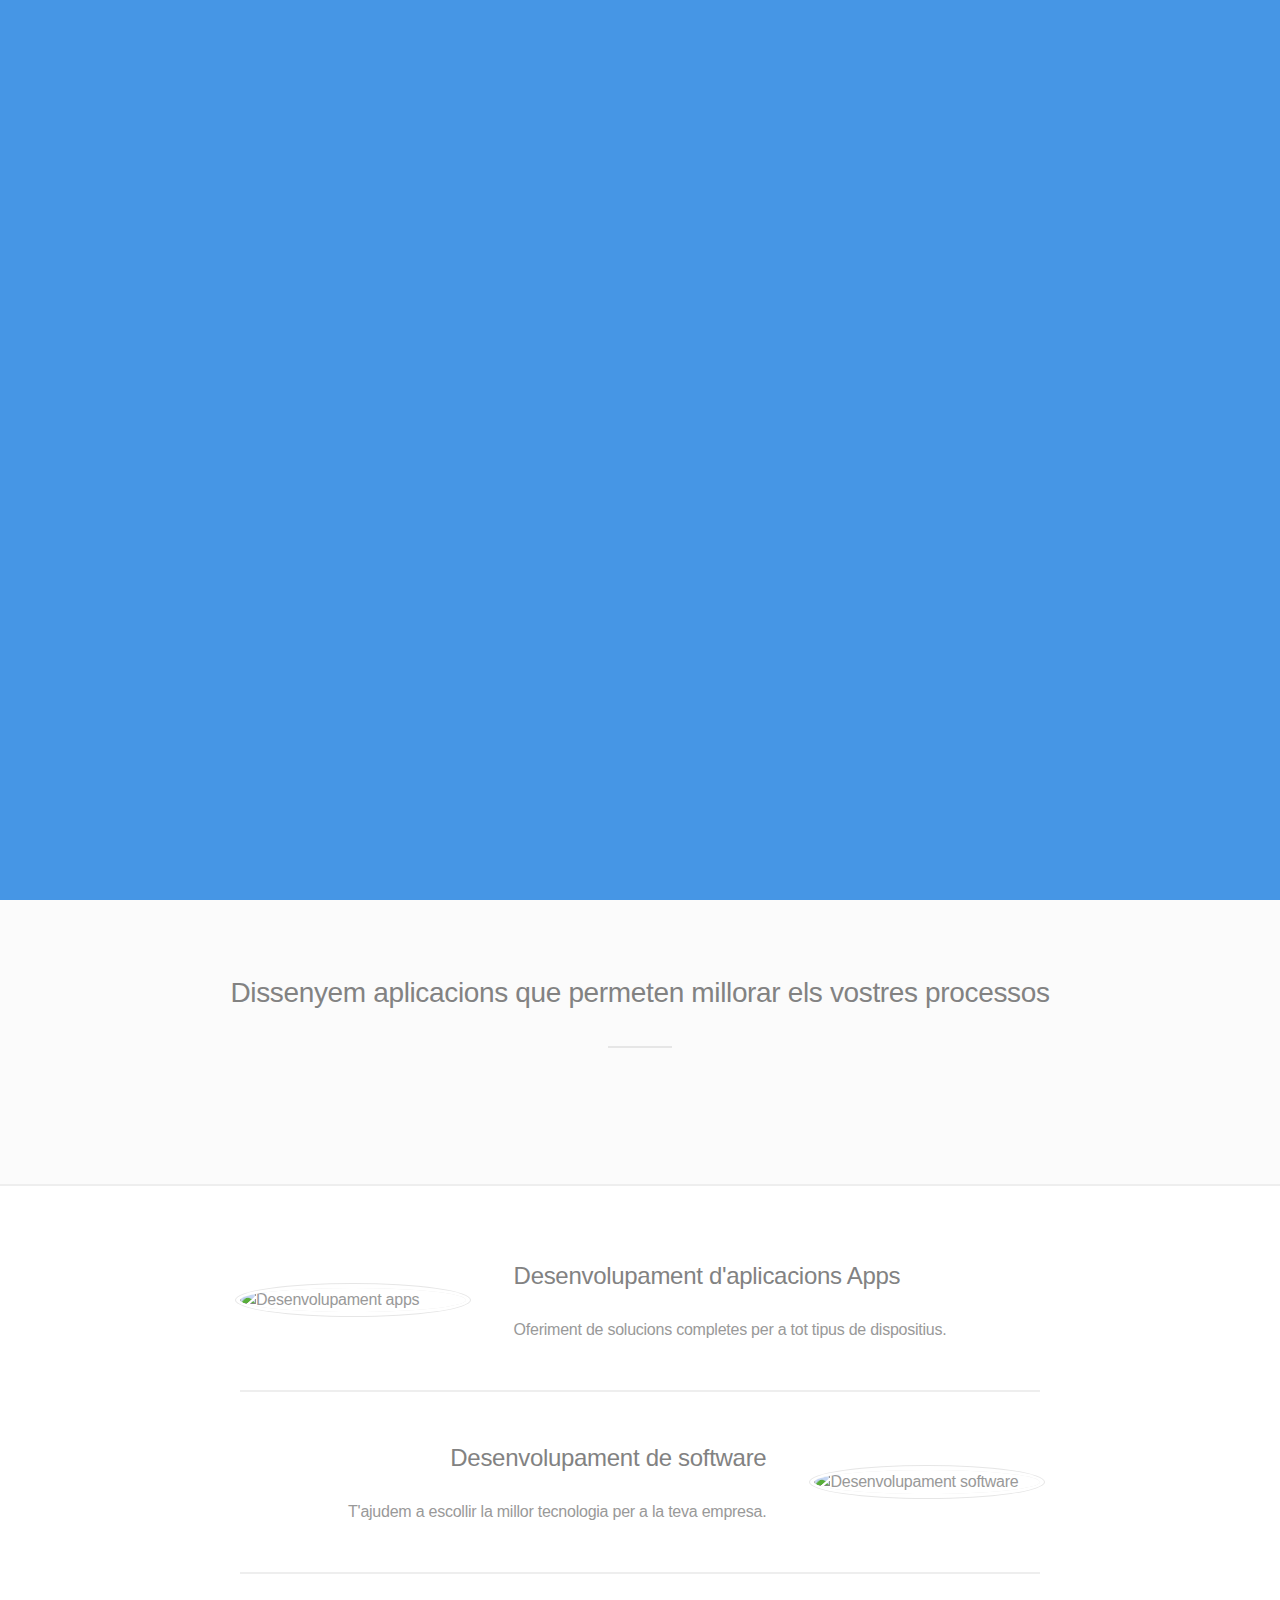
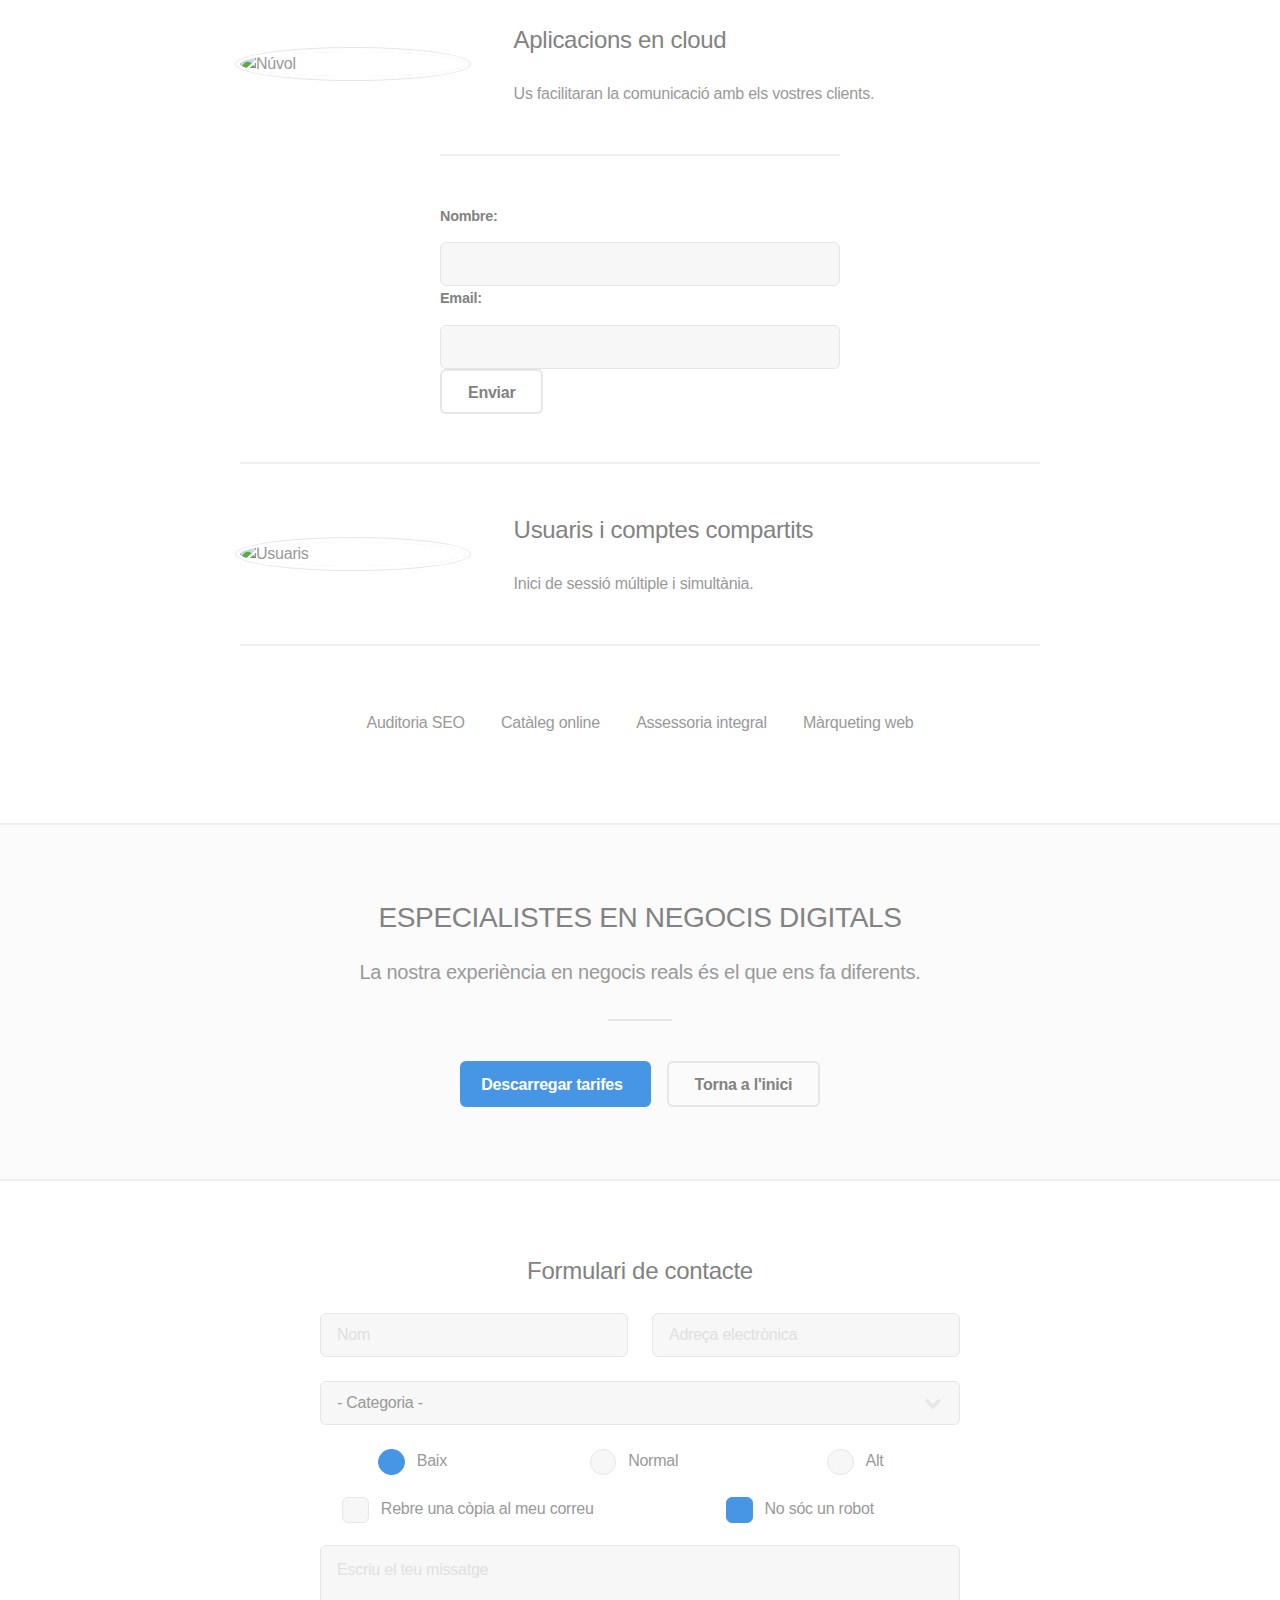
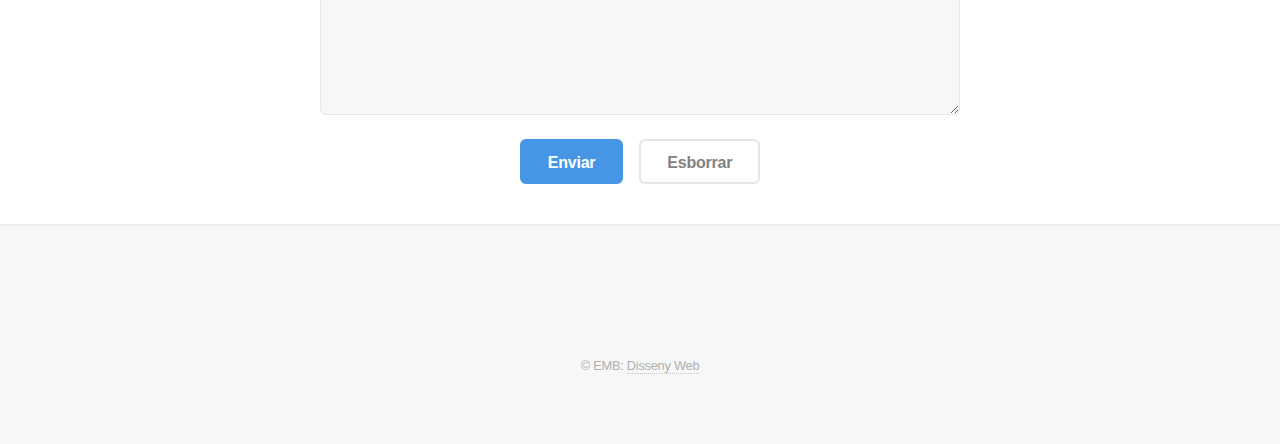
==== index.html @ e207c344 "w" ====
<!DOCTYPE html>
<!--
Fractal by HTML5 UP
html5up.net | @ajlkn
Free for personal and commercial use under the CCA 3.0 license (html5up.net/license)
-->
<html>

<head>
    <title>Fractal by HTML5 UP</title>
    <meta charset="utf-8" />
    <meta name="viewport" content="width=device-width, initial-scale=1, user-scalable=no" />
    <link rel="stylesheet" href="assets/css/main.css" />
    <noscript>
        <link rel="stylesheet" href="assets/css/noscript.css" />
    </noscript>
    <script src="../../smoot/smooth-scroll-master/dist/smooth-scroll.min.js"></script>
    <script>
        //cuando la página se carga completamente se ejecuta DOMCONTENTLOADER y se oculta elemento clase .fixa
        document.addEventListener("DOMContentLoaded", function () {
            var element = document.querySelector('.fixa');
            element.style.display = 'none';
        });
        window.onscroll = function () {
            //el elemento con clase .fixa se oculta o muestra según la posición del scroll, en función de si el scrollY es igual a 0 o no
            var element = document.querySelector('.fixa');
            element.style.display = 'none';
            if (window.scrollY == 0) {
                element.style.display = 'none';
            }
            else {
                element.style.display = 'block';
            }
        };
    </script>

</head>

<body class="is-preload" id="inici">

    <div>
        <a href="#inici" class="scrolly">
            <img class="fixa" src="images/arrow-up.jpg" />
        </a>
    </div>

    <!-- Header -->
    <header id="header">
        <div class="content">
            <h1><a href="#" title="EMB DISSENY">EMB DISSENY WEB</a></h1>
            <p>Ajudem a què la vostra idea es converteixi en una realitat.</p>
            <ul class="actions">
                <li><a href="#one" class="button icon solid fa-chevron-down scrolly">Més informació</a></li>
                <li><a href="#form" class="button primary icon solid fa-angle-double-down scrolly">Formulari de
                        contacte</a></li>
            </ul>
        </div>
        <div class="image phone">
            <div class="inner"><img src="images/computer-desk-workplace.jpg" alt="computer-desk-workplace" /></div>
        </div>
    </header>

    <!-- One -->
    <section id="one" class="wrapper style2 special">
        <header class="major">
            <h2>Dissenyem aplicacions que permeten millorar els vostres processos</h2>
        </header>
        <ul class="icons major">
            <li><a class="icon solid fa-mobile scrolly" title="Phone" alt="Phone" href="#app"></a></li>

            <li><a class="icon solid fa-desktop scrolly" title="Desktop" alt="Desktop" href="#software"></a></li>

            <li><a class="icon solid fa-cloud scrolly" title="Cloud" alt="Cloud" href="#nuvol"></a></li>

            <li><a class="icon solid fa-users scrolly" title="Users" alt="Users" href="#usuaris"></a></li>
        </ul>
    </section>

    <!-- Two -->
    <section id="two" class="wrapper">
        <div class="inner alt">
            <section class="spotlight" id="app">
                <div class="image"><img src="images/app-development.jpg" title="Desenvolupament apps"
                        alt="Desenvolupament apps" /></div>
                <div class="content">
                    <h3>Desenvolupament d'aplicacions Apps</h3>
                    <p>Oferiment de solucions completes per a tot tipus de dispositius.</p>
                </div>
            </section>
            <section class="spotlight" id="software">
                <div class="image"><img src="images/software-development.jpg" alt="Desenvolupament software"
                        title="Desenvolupament software" /></div>
                <div class="content">
                    <h3>Desenvolupament de software</h3>
                    <p>T'ajudem a escollir la millor tecnologia per a la teva empresa.</p>
                </div>
            </section>
            <section class="spotlight" id="nuvol">
                <div class="image"><img src="images/cloud-apps.jpg" alt="Núvol" title="Núvol" /></div>
                <div class="content">
                    <h3>Aplicacions en cloud</h3>
                    <p>Us facilitaran la comunicació amb els vostres clients.</p>
                </div>
            </section>

            <form id="formulario">
                <div class="form-group">
                  <label for="nombre">Nombre:</label>
                  <input type="text" id="nombre" name="nombre" required>
                </div>
                <div class="form">
                  <label for="email">Email:</label>
                  <input type="email" id="email" name="email" required>
                </div>
                <input type="submit" value="Enviar">
              </form>
              
            <section class="spotlight" id="usuaris">
                <div class="image"><img src="images/usuaris.jpg" alt="Usuaris" title="Usuaris" /></div>
                <div class="content">
                    <h3>Usuaris i comptes compartits</h3>
                    <p>Inici de sessió múltiple i simultània.</p>
                </div>
            </section>
            <section class="special">
                <ul class="icons labeled">
                    <li><span class="icon solid fa-book"><span class="label">Auditoria SEO</span></span></li>
                    <li><span class="icon solid fa-cloud"><span class="label">Catàleg online</span></span></li>
                    <li><span class="icon solid fa-code"><span class="label">Assessoria integral</span></span></li>
                    <li><span class="icon solid fa-desktop"><span class="label">Màrqueting web</span></span></li>
                </ul>
            </section>
        </div>
    </section>

    <!-- Three -->
    <section id="three" class="wrapper style2 special">
        <header class="major">
            <h2>ESPECIALISTES EN NEGOCIS DIGITALS</h2>
            <p>La nostra experiència en negocis reals és el que ens fa diferents.</p>
        </header>
        <ul class="actions special">
            <li><a href="tarifes/tarifes.pdf" target="_blank" class="button primary icon solid fa-download">Descarregar
                    tarifes</a></li>
            <li>
                <a href="#inici" class="button scrolly">Torna a l'inici</a>
            </li>
        </ul>
    </section>

    <section id="form" class="wrapper special">
        <h3>Formulari de contacte</h3>
        <form method="post" action="#">
            <div class="row gtr-uniform form1">
                <div class="col-6 col-12-xsmall">
                    <input type="text" name="demo-name" id="demo-name" value="" placeholder="Nom" />
                </div>
                <div class="col-6 col-12-xsmall">
                    <input type="email" name="demo-email" id="demo-email" value="" placeholder="Adreça electrònica" />
                </div>
                <div class="col-12">
                    <select name="demo-category" id="demo-category">
                        <option value="">- Categoria -</option>
                        <option value="1">Auditoria SEO</option>
                        <option value="1">Catàleg online</option>
                        <option value="1">Assessoria integral</option>
                        <option value="1">Màrqueting web</option>
                    </select>
                </div>
                <div class="col-4 col-12-small">
                    <input type="radio" id="demo-priority-low" name="demo-priority" checked>
                    <label for="demo-priority-low">Baix</label>
                </div>
                <div class="col-4 col-12-small">
                    <input type="radio" id="demo-priority-normal" name="demo-priority">
                    <label for="demo-priority-normal">Normal</label>
                </div>
                <div class="col-4 col-12-small">
                    <input type="radio" id="demo-priority-high" name="demo-priority">
                    <label for="demo-priority-high">Alt</label>
                </div>
                <div class="col-6 col-12-small">
                    <input type="checkbox" id="demo-copy" name="demo-copy">
                    <label for="demo-copy">Rebre una còpia al meu correu</label>
                </div>
                <div class="col-6 col-12-small">
                    <input type="checkbox" id="demo-human" name="demo-human" checked>
                    <label for="demo-human">No sóc un robot</label>
                </div>
                <div class="col-12">
                    <textarea name="demo-message" id="demo-message" placeholder="Escriu el teu missatge"
                        rows="6"></textarea>
                </div>
                <div class="col-12">
                    <ul class="actions">
                        <li><input type="submit" value="Enviar" class="primary" /></li>
                        <li><input type="reset" value="Esborrar" /></li>
                    </ul>
                </div>
            </div>
        </form>
    </section>

        <!-- Footer -->
    <footer id="footer">
        <ul class="icons">
            <li><a href="https://www.twitter.com/" target="_blank" title="Twitter" alt="Twitter"
                    class="icon brands fa-twitter"><span class="label">Twitter</span></a></li>

            <li><a href="https://www.linkedin.com/" target="_blank" title="LinkedIn" alt="LinkedIn"
                    class="icon brands fa-linkedin"><span class="label">LinkedIn</span></a></li>
        </ul>
        <p class="copyright">&copy; EMB: <a href="#inici" class="scrolly">Disseny Web</a></p>
    </footer>
    <script>
        document.querySelector('button').addEventListener('click',
            function (e) {
                smoothScroll({
                    yPos: 5500,
                    duration: 2000, /*milisengundos*/
                });
            });
    </script>
    <script src="assets/js/jquery.min.js"></script>
    <script src="assets/js/jquery.scrolly.min.js"></script>
    <script src="assets/js/browser.min.js"></script>
    <script src="assets/js/breakpoints.min.js"></script>
    <script src="assets/js/util.js"></script>
    <script src="assets/js/main.js"></script>


</body>

</html>
---- assets/css/main.css ----
@import url(fontawesome-all.min.css);

/*
	Fractal by HTML5 UP
	html5up.net | @ajlkn
	Free for personal and commercial use under the CCA 3.0 license (html5up.net/license)
*/

html, body, div, span, applet, object,
iframe, h1, h2, h3, h4, h5, h6, p, blockquote,
pre, a, abbr, acronym, address, big, cite,
code, del, dfn, em, img, ins, kbd, q, s, samp,
small, strike, strong, sub, sup, tt, var, b,
u, i, center, dl, dt, dd, ol, ul, li, fieldset,
form, label, legend, table, caption, tbody,
tfoot, thead, tr, th, td, article, aside,
canvas, details, embed, figure, figcaption,
footer, header, hgroup, menu, nav, output, ruby,
section, summary, time, mark, audio, video {
	margin: 0;
	padding: 0;
	border: 0;
	font-size: 100%;
	font: inherit;
	vertical-align: baseline;}

article, aside, details, figcaption, figure,
footer, header, hgroup, menu, nav, section {
	display: block;}

body {
	line-height: 1;
}

ol, ul {
	list-style: none;
}

blockquote, q {
	quotes: none;
}

	blockquote:before, blockquote:after, q:before, q:after {
		content: '';
		content: none;
	}

table {
	border-collapse: collapse;
	border-spacing: 0;
}

body {
	-webkit-text-size-adjust: none;
}

mark {
	background-color: transparent;
	color: inherit;
}

input::-moz-focus-inner {
	border: 0;
	padding: 0;
}

input, select, textarea {
	-moz-appearance: none;
	-webkit-appearance: none;
	-ms-appearance: none;
	appearance: none;
}

/* Basic */

	@-ms-viewport {
		width: device-width;
	}

	body {
		-ms-overflow-style: scrollbar;
	}

	@media screen and (max-width: 360px) {

		html, body {
			min-width: 320px;
		}

	}

	html {
		box-sizing: border-box;
	}

	*, *:before, *:after {
		box-sizing: inherit;
	}

	body {
		background: #ffffff;
	}

		body.is-preload *, body.is-preload *:before, body.is-preload *:after {
			-moz-animation: none !important;
			-webkit-animation: none !important;
			-ms-animation: none !important;
			animation: none !important;
			-moz-transition: none !important;
			-webkit-transition: none !important;
			-ms-transition: none !important;
			transition: none !important;
		}

/* Type */

	body {
		color: #999999;
	}

	html, input, select, textarea {
		font-size: 16pt;
	}

		@media screen and (max-width: 1680px) {

			html, input, select, textarea {
				font-size: 13pt;
			}

		}

		@media screen and (max-width: 1280px) {

			html, input, select, textarea {
				font-size: 12pt;
			}

		}

		@media screen and (max-width: 360px) {

			html, input, select, textarea {
				font-size: 11pt;
			}

		}

	body, input, select, textarea {
		font-family: Arial, Helvetica, sans-serif;
		font-weight: normal;
		line-height: 1.5em;
		letter-spacing: -0.015em;
	}

	a {
		-moz-transition: color 0.2s ease-in-out, border-bottom-color 0.2s ease-in-out;
		-webkit-transition: color 0.2s ease-in-out, border-bottom-color 0.2s ease-in-out;
		-ms-transition: color 0.2s ease-in-out, border-bottom-color 0.2s ease-in-out;
		transition: color 0.2s ease-in-out, border-bottom-color 0.2s ease-in-out;
		text-decoration: none;
		border-bottom: dotted 1px;
	}

		a:hover {
			border-bottom-color: transparent !important;
		}

	strong, b {
		font-weight: bold;
	}

	em, i {
		font-style: italic;
	}

	p {
		margin: 0 0 2em 0;
	}

	h1, h2, h3, h4, h5, h6 {
		font-weight: normal;
		line-height: 1em;
		margin: 0 0 1em 0;
		letter-spacing: -0.0125em;
	}

		h1 a, h2 a, h3 a, h4 a, h5 a, h6 a {
			color: inherit;
			text-decoration: none;
			border-bottom: none;
		}

		@media screen and (max-width: 980px) {

			h1 br, h2 br, h3 br, h4 br, h5 br, h6 br {
				display: none;
			}

		}

	h2 {
		font-size: 1.75em;
		line-height: 1.5em;
	}

	h3 {
		font-size: 1.5em;
		line-height: 1.5em;
	}

	h4 {
		font-size: 1.1em;
		line-height: 1.5em;
	}

	h5 {
		font-size: 0.9em;
		line-height: 1.5em;
	}

	h6 {
		font-size: 0.7em;
		line-height: 1.5em;
	}

	@media screen and (max-width: 736px) {

		h2 {
			font-size: 1.25em;
		}

		h3 {
			font-size: 1.2em;
		}

		h4 {
			font-size: 1em;
		}

	}

	sub {
		font-size: 0.8em;
		position: relative;
		top: 0.5em;
	}

	sup {
		font-size: 0.8em;
		position: relative;
		top: -0.5em;
	}

	blockquote {
		border-left-style: solid;
		border-left-width: 4px;
		font-style: italic;
		margin: 0 0 2em 0;
		padding: 0.5em 0 0.5em 2em;
	}

	code {
		border-radius: 6px;
		border-style: solid;
		border-width: 1px;
		font-family: "Courier New", monospace;
		font-size: 0.9em;
		margin: 0 0.25em;
		padding: 0.25em 0.65em;
	}

	pre {
		-webkit-overflow-scrolling: touch;
		font-family: "Courier New", monospace;
		font-size: 0.9em;
		margin: 0 0 2em 0;
	}

		pre code {
			display: block;
			line-height: 1.75em;
			padding: 1em 1.5em;
			overflow-x: auto;
		}

	hr {
		border: 0;
		border-bottom-style: solid;
		border-bottom-width: 1px;
		margin: 2em 0;
	}

		hr.major {
			margin: 3em 0;
		}

	.align-left {
		text-align: left;
	}

	.align-center {
		text-align: center;
	}

	.align-right {
		text-align: right;
	}

	input, select, textarea {
		color: #999999;
	}

	a {
		color: inherit;
		border-bottom-color: #d6d6d6;
	}

		a:hover {
			color: #4696e5;
		}

	strong, b {
		color: #828282;
	}

	h1, h2, h3, h4, h5, h6 {
		color: #828282;
	}

	blockquote {
		border-left-color: #e6e6e6;
	}

	code {
		background: rgba(144, 144, 144, 0.075);
		border-color: #e6e6e6;
	}

	hr {
		border-bottom-color: #e6e6e6;
	}

/* Row */

	.row {
		display: flex;
		flex-wrap: wrap;
		box-sizing: border-box;
		align-items: stretch;
	}

		.row > * {
			box-sizing: border-box;
		}

		.row.gtr-uniform > * > :last-child {
			margin-bottom: 0;
		}

		.row.aln-left {
			justify-content: flex-start;
		}

		.row.aln-center {
			justify-content: center;
		}

		.row.aln-right {
			justify-content: flex-end;
		}

		.row.aln-top {
			align-items: flex-start;
		}

		.row.aln-middle {
			align-items: center;
		}

		.row.aln-bottom {
			align-items: flex-end;
		}

		.row > .imp {
			order: -1;
		}

		.row > .col-1 {
			width: 8.33333%;
		}

		.row > .off-1 {
			margin-left: 8.33333%;
		}

		.row > .col-2 {
			width: 16.66667%;
		}

		.row > .off-2 {
			margin-left: 16.66667%;
		}

		.row > .col-3 {
			width: 25%;
		}

		.row > .off-3 {
			margin-left: 25%;
		}

		.row > .col-4 {
			width: 33.33333%;
		}

		.row > .off-4 {
			margin-left: 33.33333%;
		}

		.row > .col-5 {
			width: 41.66667%;
		}

		.row > .off-5 {
			margin-left: 41.66667%;
		}

		.row > .col-6 {
			width: 50%;
		}

		.row > .off-6 {
			margin-left: 50%;
		}

		.row > .col-7 {
			width: 58.33333%;
		}

		.row > .off-7 {
			margin-left: 58.33333%;
		}

		.row > .col-8 {
			width: 66.66667%;
		}

		.row > .off-8 {
			margin-left: 66.66667%;
		}

		.row > .col-9 {
			width: 75%;
		}

		.row > .off-9 {
			margin-left: 75%;
		}

		.row > .col-10 {
			width: 83.33333%;
		}

		.row > .off-10 {
			margin-left: 83.33333%;
		}

		.row > .col-11 {
			width: 91.66667%;
		}

		.row > .off-11 {
			margin-left: 91.66667%;
		}

		.row > .col-12 {
			width: 100%;
		}

		.row > .off-12 {
			margin-left: 100%;
		}

		.row.gtr-0 {
			margin-top: 0;
			margin-left: 0em;
		}

			.row.gtr-0 > * {
				padding: 0 0 0 0em;
			}

			.row.gtr-0.gtr-uniform {
				margin-top: 0em;
			}

				.row.gtr-0.gtr-uniform > * {
					padding-top: 0em;
				}

		.row.gtr-25 {
			margin-top: 0;
			margin-left: -0.375em;
		}

			.row.gtr-25 > * {
				padding: 0 0 0 0.375em;
			}

			.row.gtr-25.gtr-uniform {
				margin-top: -0.375em;
			}

				.row.gtr-25.gtr-uniform > * {
					padding-top: 0.375em;
				}

		.row.gtr-50 {
			margin-top: 0;
			margin-left: -0.75em;
		}

			.row.gtr-50 > * {
				padding: 0 0 0 0.75em;
			}

			.row.gtr-50.gtr-uniform {
				margin-top: -0.75em;
			}

				.row.gtr-50.gtr-uniform > * {
					padding-top: 0.75em;
				}

		.row {
			margin-top: 0;
			margin-left: -1.5em;
		}

			.row > * {
				padding: 0 0 0 1.5em;
			}

			.row.gtr-uniform {
				margin-top: -1.5em;
			}

				.row.gtr-uniform > * {
					padding-top: 1.5em;
				}

		.row.gtr-150 {
			margin-top: 0;
			margin-left: -2.25em;
		}

			.row.gtr-150 > * {
				padding: 0 0 0 2.25em;
			}

			.row.gtr-150.gtr-uniform {
				margin-top: -2.25em;
			}

				.row.gtr-150.gtr-uniform > * {
					padding-top: 2.25em;
				}

		.row.gtr-200 {
			margin-top: 0;
			margin-left: -3em;
		}

			.row.gtr-200 > * {
				padding: 0 0 0 3em;
			}

			.row.gtr-200.gtr-uniform {
				margin-top: -3em;
			}

				.row.gtr-200.gtr-uniform > * {
					padding-top: 3em;
				}

		@media screen and (max-width: 1680px) {

			.row {
				display: flex;
				flex-wrap: wrap;
				box-sizing: border-box;
				align-items: stretch;
			}

				.row > * {
					box-sizing: border-box;
				}

				.row.gtr-uniform > * > :last-child {
					margin-bottom: 0;
				}

				.row.aln-left {
					justify-content: flex-start;
				}

				.row.aln-center {
					justify-content: center;
				}

				.row.aln-right {
					justify-content: flex-end;
				}

				.row.aln-top {
					align-items: flex-start;
				}

				.row.aln-middle {
					align-items: center;
				}

				.row.aln-bottom {
					align-items: flex-end;
				}

				.row > .imp-xlarge {
					order: -1;
				}

				.row > .col-1-xlarge {
					width: 8.33333%;
				}

				.row > .off-1-xlarge {
					margin-left: 8.33333%;
				}

				.row > .col-2-xlarge {
					width: 16.66667%;
				}

				.row > .off-2-xlarge {
					margin-left: 16.66667%;
				}

				.row > .col-3-xlarge {
					width: 25%;
				}

				.row > .off-3-xlarge {
					margin-left: 25%;
				}

				.row > .col-4-xlarge {
					width: 33.33333%;
				}

				.row > .off-4-xlarge {
					margin-left: 33.33333%;
				}

				.row > .col-5-xlarge {
					width: 41.66667%;
				}

				.row > .off-5-xlarge {
					margin-left: 41.66667%;
				}

				.row > .col-6-xlarge {
					width: 50%;
				}

				.row > .off-6-xlarge {
					margin-left: 50%;
				}

				.row > .col-7-xlarge {
					width: 58.33333%;
				}

				.row > .off-7-xlarge {
					margin-left: 58.33333%;
				}

				.row > .col-8-xlarge {
					width: 66.66667%;
				}

				.row > .off-8-xlarge {
					margin-left: 66.66667%;
				}

				.row > .col-9-xlarge {
					width: 75%;
				}

				.row > .off-9-xlarge {
					margin-left: 75%;
				}

				.row > .col-10-xlarge {
					width: 83.33333%;
				}

				.row > .off-10-xlarge {
					margin-left: 83.33333%;
				}

				.row > .col-11-xlarge {
					width: 91.66667%;
				}

				.row > .off-11-xlarge {
					margin-left: 91.66667%;
				}

				.row > .col-12-xlarge {
					width: 100%;
				}

				.row > .off-12-xlarge {
					margin-left: 100%;
				}

				.row.gtr-0 {
					margin-top: 0;
					margin-left: 0em;
				}

					.row.gtr-0 > * {
						padding: 0 0 0 0em;
					}

					.row.gtr-0.gtr-uniform {
						margin-top: 0em;
					}

						.row.gtr-0.gtr-uniform > * {
							padding-top: 0em;
						}

				.row.gtr-25 {
					margin-top: 0;
					margin-left: -0.375em;
				}

					.row.gtr-25 > * {
						padding: 0 0 0 0.375em;
					}

					.row.gtr-25.gtr-uniform {
						margin-top: -0.375em;
					}

						.row.gtr-25.gtr-uniform > * {
							padding-top: 0.375em;
						}

				.row.gtr-50 {
					margin-top: 0;
					margin-left: -0.75em;
				}

					.row.gtr-50 > * {
						padding: 0 0 0 0.75em;
					}

					.row.gtr-50.gtr-uniform {
						margin-top: -0.75em;
					}

						.row.gtr-50.gtr-uniform > * {
							padding-top: 0.75em;
						}

				.row {
					margin-top: 0;
					margin-left: -1.5em;
				}

					.row > * {
						padding: 0 0 0 1.5em;
					}

					.row.gtr-uniform {
						margin-top: -1.5em;
					}

						.row.gtr-uniform > * {
							padding-top: 1.5em;
						}

				.row.gtr-150 {
					margin-top: 0;
					margin-left: -2.25em;
				}

					.row.gtr-150 > * {
						padding: 0 0 0 2.25em;
					}

					.row.gtr-150.gtr-uniform {
						margin-top: -2.25em;
					}

						.row.gtr-150.gtr-uniform > * {
							padding-top: 2.25em;
						}

				.row.gtr-200 {
					margin-top: 0;
					margin-left: -3em;
				}

					.row.gtr-200 > * {
						padding: 0 0 0 3em;
					}

					.row.gtr-200.gtr-uniform {
						margin-top: -3em;
					}

						.row.gtr-200.gtr-uniform > * {
							padding-top: 3em;
						}

		}

		@media screen and (max-width: 1280px) {

			.row {
				display: flex;
				flex-wrap: wrap;
				box-sizing: border-box;
				align-items: stretch;
			}

				.row > * {
					box-sizing: border-box;
				}

				.row.gtr-uniform > * > :last-child {
					margin-bottom: 0;
				}

				.row.aln-left {
					justify-content: flex-start;
				}

				.row.aln-center {
					justify-content: center;
				}

				.row.aln-right {
					justify-content: flex-end;
				}

				.row.aln-top {
					align-items: flex-start;
				}

				.row.aln-middle {
					align-items: center;
				}

				.row.aln-bottom {
					align-items: flex-end;
				}

				.row > .imp-large {
					order: -1;
				}

				.row > .col-1-large {
					width: 8.33333%;
				}

				.row > .off-1-large {
					margin-left: 8.33333%;
				}

				.row > .col-2-large {
					width: 16.66667%;
				}

				.row > .off-2-large {
					margin-left: 16.66667%;
				}

				.row > .col-3-large {
					width: 25%;
				}

				.row > .off-3-large {
					margin-left: 25%;
				}

				.row > .col-4-large {
					width: 33.33333%;
				}

				.row > .off-4-large {
					margin-left: 33.33333%;
				}

				.row > .col-5-large {
					width: 41.66667%;
				}

				.row > .off-5-large {
					margin-left: 41.66667%;
				}

				.row > .col-6-large {
					width: 50%;
				}

				.row > .off-6-large {
					margin-left: 50%;
				}

				.row > .col-7-large {
					width: 58.33333%;
				}

				.row > .off-7-large {
					margin-left: 58.33333%;
				}

				.row > .col-8-large {
					width: 66.66667%;
				}

				.row > .off-8-large {
					margin-left: 66.66667%;
				}

				.row > .col-9-large {
					width: 75%;
				}

				.row > .off-9-large {
					margin-left: 75%;
				}

				.row > .col-10-large {
					width: 83.33333%;
				}

				.row > .off-10-large {
					margin-left: 83.33333%;
				}

				.row > .col-11-large {
					width: 91.66667%;
				}

				.row > .off-11-large {
					margin-left: 91.66667%;
				}

				.row > .col-12-large {
					width: 100%;
				}

				.row > .off-12-large {
					margin-left: 100%;
				}

				.row.gtr-0 {
					margin-top: 0;
					margin-left: 0em;
				}

					.row.gtr-0 > * {
						padding: 0 0 0 0em;
					}

					.row.gtr-0.gtr-uniform {
						margin-top: 0em;
					}

						.row.gtr-0.gtr-uniform > * {
							padding-top: 0em;
						}

				.row.gtr-25 {
					margin-top: 0;
					margin-left: -0.375em;
				}

					.row.gtr-25 > * {
						padding: 0 0 0 0.375em;
					}

					.row.gtr-25.gtr-uniform {
						margin-top: -0.375em;
					}

						.row.gtr-25.gtr-uniform > * {
							padding-top: 0.375em;
						}

				.row.gtr-50 {
					margin-top: 0;
					margin-left: -0.75em;
				}

					.row.gtr-50 > * {
						padding: 0 0 0 0.75em;
					}

					.row.gtr-50.gtr-uniform {
						margin-top: -0.75em;
					}

						.row.gtr-50.gtr-uniform > * {
							padding-top: 0.75em;
						}

				.row {
					margin-top: 0;
					margin-left: -1.5em;
				}

					.row > * {
						padding: 0 0 0 1.5em;
					}

					.row.gtr-uniform {
						margin-top: -1.5em;
					}

						.row.gtr-uniform > * {
							padding-top: 1.5em;
						}

				.row.gtr-150 {
					margin-top: 0;
					margin-left: -2.25em;
				}

					.row.gtr-150 > * {
						padding: 0 0 0 2.25em;
					}

					.row.gtr-150.gtr-uniform {
						margin-top: -2.25em;
					}

						.row.gtr-150.gtr-uniform > * {
							padding-top: 2.25em;
						}

				.row.gtr-200 {
					margin-top: 0;
					margin-left: -3em;
				}

					.row.gtr-200 > * {
						padding: 0 0 0 3em;
					}

					.row.gtr-200.gtr-uniform {
						margin-top: -3em;
					}

						.row.gtr-200.gtr-uniform > * {
							padding-top: 3em;
						}

		}

		@media screen and (max-width: 980px) {

			.row {
				display: flex;
				flex-wrap: wrap;
				box-sizing: border-box;
				align-items: stretch;
			}

				.row > * {
					box-sizing: border-box;
				}

				.row.gtr-uniform > * > :last-child {
					margin-bottom: 0;
				}

				.row.aln-left {
					justify-content: flex-start;
				}

				.row.aln-center {
					justify-content: center;
				}

				.row.aln-right {
					justify-content: flex-end;
				}

				.row.aln-top {
					align-items: flex-start;
				}

				.row.aln-middle {
					align-items: center;
				}

				.row.aln-bottom {
					align-items: flex-end;
				}

				.row > .imp-medium {
					order: -1;
				}

				.row > .col-1-medium {
					width: 8.33333%;
				}

				.row > .off-1-medium {
					margin-left: 8.33333%;
				}

				.row > .col-2-medium {
					width: 16.66667%;
				}

				.row > .off-2-medium {
					margin-left: 16.66667%;
				}

				.row > .col-3-medium {
					width: 25%;
				}

				.row > .off-3-medium {
					margin-left: 25%;
				}

				.row > .col-4-medium {
					width: 33.33333%;
				}

				.row > .off-4-medium {
					margin-left: 33.33333%;
				}

				.row > .col-5-medium {
					width: 41.66667%;
				}

				.row > .off-5-medium {
					margin-left: 41.66667%;
				}

				.row > .col-6-medium {
					width: 50%;
				}

				.row > .off-6-medium {
					margin-left: 50%;
				}

				.row > .col-7-medium {
					width: 58.33333%;
				}

				.row > .off-7-medium {
					margin-left: 58.33333%;
				}

				.row > .col-8-medium {
					width: 66.66667%;
				}

				.row > .off-8-medium {
					margin-left: 66.66667%;
				}

				.row > .col-9-medium {
					width: 75%;
				}

				.row > .off-9-medium {
					margin-left: 75%;
				}

				.row > .col-10-medium {
					width: 83.33333%;
				}

				.row > .off-10-medium {
					margin-left: 83.33333%;
				}

				.row > .col-11-medium {
					width: 91.66667%;
				}

				.row > .off-11-medium {
					margin-left: 91.66667%;
				}

				.row > .col-12-medium {
					width: 100%;
				}

				.row > .off-12-medium {
					margin-left: 100%;
				}

				.row.gtr-0 {
					margin-top: 0;
					margin-left: 0em;
				}

					.row.gtr-0 > * {
						padding: 0 0 0 0em;
					}

					.row.gtr-0.gtr-uniform {
						margin-top: 0em;
					}

						.row.gtr-0.gtr-uniform > * {
							padding-top: 0em;
						}

				.row.gtr-25 {
					margin-top: 0;
					margin-left: -0.375em;
				}

					.row.gtr-25 > * {
						padding: 0 0 0 0.375em;
					}

					.row.gtr-25.gtr-uniform {
						margin-top: -0.375em;
					}

						.row.gtr-25.gtr-uniform > * {
							padding-top: 0.375em;
						}

				.row.gtr-50 {
					margin-top: 0;
					margin-left: -0.75em;
				}

					.row.gtr-50 > * {
						padding: 0 0 0 0.75em;
					}

					.row.gtr-50.gtr-uniform {
						margin-top: -0.75em;
					}

						.row.gtr-50.gtr-uniform > * {
							padding-top: 0.75em;
						}

				.row {
					margin-top: 0;
					margin-left: -1.5em;
				}

					.row > * {
						padding: 0 0 0 1.5em;
					}

					.row.gtr-uniform {
						margin-top: -1.5em;
					}

						.row.gtr-uniform > * {
							padding-top: 1.5em;
						}

				.row.gtr-150 {
					margin-top: 0;
					margin-left: -2.25em;
				}

					.row.gtr-150 > * {
						padding: 0 0 0 2.25em;
					}

					.row.gtr-150.gtr-uniform {
						margin-top: -2.25em;
					}

						.row.gtr-150.gtr-uniform > * {
							padding-top: 2.25em;
						}

				.row.gtr-200 {
					margin-top: 0;
					margin-left: -3em;
				}

					.row.gtr-200 > * {
						padding: 0 0 0 3em;
					}

					.row.gtr-200.gtr-uniform {
						margin-top: -3em;
					}

						.row.gtr-200.gtr-uniform > * {
							padding-top: 3em;
						}

		}

		@media screen and (max-width: 736px) {

			.row {
				display: flex;
				flex-wrap: wrap;
				box-sizing: border-box;
				align-items: stretch;
			}

				.row > * {
					box-sizing: border-box;
				}

				.row.gtr-uniform > * > :last-child {
					margin-bottom: 0;
				}

				.row.aln-left {
					justify-content: flex-start;
				}

				.row.aln-center {
					justify-content: center;
				}

				.row.aln-right {
					justify-content: flex-end;
				}

				.row.aln-top {
					align-items: flex-start;
				}

				.row.aln-middle {
					align-items: center;
				}

				.row.aln-bottom {
					align-items: flex-end;
				}

				.row > .imp-small {
					order: -1;
				}

				.row > .col-1-small {
					width: 8.33333%;
				}

				.row > .off-1-small {
					margin-left: 8.33333%;
				}

				.row > .col-2-small {
					width: 16.66667%;
				}

				.row > .off-2-small {
					margin-left: 16.66667%;
				}

				.row > .col-3-small {
					width: 25%;
				}

				.row > .off-3-small {
					margin-left: 25%;
				}

				.row > .col-4-small {
					width: 33.33333%;
				}

				.row > .off-4-small {
					margin-left: 33.33333%;
				}

				.row > .col-5-small {
					width: 41.66667%;
				}

				.row > .off-5-small {
					margin-left: 41.66667%;
				}

				.row > .col-6-small {
					width: 50%;
				}

				.row > .off-6-small {
					margin-left: 50%;
				}

				.row > .col-7-small {
					width: 58.33333%;
				}

				.row > .off-7-small {
					margin-left: 58.33333%;
				}

				.row > .col-8-small {
					width: 66.66667%;
				}

				.row > .off-8-small {
					margin-left: 66.66667%;
				}

				.row > .col-9-small {
					width: 75%;
				}

				.row > .off-9-small {
					margin-left: 75%;
				}

				.row > .col-10-small {
					width: 83.33333%;
				}

				.row > .off-10-small {
					margin-left: 83.33333%;
				}

				.row > .col-11-small {
					width: 91.66667%;
				}

				.row > .off-11-small {
					margin-left: 91.66667%;
				}

				.row > .col-12-small {
					width: 100%;
				}

				.row > .off-12-small {
					margin-left: 100%;
				}

				.row.gtr-0 {
					margin-top: 0;
					margin-left: 0em;
				}

					.row.gtr-0 > * {
						padding: 0 0 0 0em;
					}

					.row.gtr-0.gtr-uniform {
						margin-top: 0em;
					}

						.row.gtr-0.gtr-uniform > * {
							padding-top: 0em;
						}

				.row.gtr-25 {
					margin-top: 0;
					margin-left: -0.375em;
				}

					.row.gtr-25 > * {
						padding: 0 0 0 0.375em;
					}

					.row.gtr-25.gtr-uniform {
						margin-top: -0.375em;
					}

						.row.gtr-25.gtr-uniform > * {
							padding-top: 0.375em;
						}

				.row.gtr-50 {
					margin-top: 0;
					margin-left: -0.75em;
				}

					.row.gtr-50 > * {
						padding: 0 0 0 0.75em;
					}

					.row.gtr-50.gtr-uniform {
						margin-top: -0.75em;
					}

						.row.gtr-50.gtr-uniform > * {
							padding-top: 0.75em;
						}

				.row {
					margin-top: 0;
					margin-left: -1.5em;
				}

					.row > * {
						padding: 0 0 0 1.5em;
					}

					.row.gtr-uniform {
						margin-top: -1.5em;
					}

						.row.gtr-uniform > * {
							padding-top: 1.5em;
						}

				.row.gtr-150 {
					margin-top: 0;
					margin-left: -2.25em;
				}

					.row.gtr-150 > * {
						padding: 0 0 0 2.25em;
					}

					.row.gtr-150.gtr-uniform {
						margin-top: -2.25em;
					}

						.row.gtr-150.gtr-uniform > * {
							padding-top: 2.25em;
						}

				.row.gtr-200 {
					margin-top: 0;
					margin-left: -3em;
				}

					.row.gtr-200 > * {
						padding: 0 0 0 3em;
					}

					.row.gtr-200.gtr-uniform {
						margin-top: -3em;
					}

						.row.gtr-200.gtr-uniform > * {
							padding-top: 3em;
						}

		}

		@media screen and (max-width: 480px) {

			.row {
				display: flex;
				flex-wrap: wrap;
				box-sizing: border-box;
				align-items: stretch;
			}

				.row > * {
					box-sizing: border-box;
				}

				.row.gtr-uniform > * > :last-child {
					margin-bottom: 0;
				}

				.row.aln-left {
					justify-content: flex-start;
				}

				.row.aln-center {
					justify-content: center;
				}

				.row.aln-right {
					justify-content: flex-end;
				}

				.row.aln-top {
					align-items: flex-start;
				}

				.row.aln-middle {
					align-items: center;
				}

				.row.aln-bottom {
					align-items: flex-end;
				}

				.row > .imp-xsmall {
					order: -1;
				}

				.row > .col-1-xsmall {
					width: 8.33333%;
				}

				.row > .off-1-xsmall {
					margin-left: 8.33333%;
				}

				.row > .col-2-xsmall {
					width: 16.66667%;
				}

				.row > .off-2-xsmall {
					margin-left: 16.66667%;
				}

				.row > .col-3-xsmall {
					width: 25%;
				}

				.row > .off-3-xsmall {
					margin-left: 25%;
				}

				.row > .col-4-xsmall {
					width: 33.33333%;
				}

				.row > .off-4-xsmall {
					margin-left: 33.33333%;
				}

				.row > .col-5-xsmall {
					width: 41.66667%;
				}

				.row > .off-5-xsmall {
					margin-left: 41.66667%;
				}

				.row > .col-6-xsmall {
					width: 50%;
				}

				.row > .off-6-xsmall {
					margin-left: 50%;
				}

				.row > .col-7-xsmall {
					width: 58.33333%;
				}

				.row > .off-7-xsmall {
					margin-left: 58.33333%;
				}

				.row > .col-8-xsmall {
					width: 66.66667%;
				}

				.row > .off-8-xsmall {
					margin-left: 66.66667%;
				}

				.row > .col-9-xsmall {
					width: 75%;
				}

				.row > .off-9-xsmall {
					margin-left: 75%;
				}

				.row > .col-10-xsmall {
					width: 83.33333%;
				}

				.row > .off-10-xsmall {
					margin-left: 83.33333%;
				}

				.row > .col-11-xsmall {
					width: 91.66667%;
				}

				.row > .off-11-xsmall {
					margin-left: 91.66667%;
				}

				.row > .col-12-xsmall {
					width: 100%;
				}

				.row > .off-12-xsmall {
					margin-left: 100%;
				}

				.row.gtr-0 {
					margin-top: 0;
					margin-left: 0em;
				}

					.row.gtr-0 > * {
						padding: 0 0 0 0em;
					}

					.row.gtr-0.gtr-uniform {
						margin-top: 0em;
					}

						.row.gtr-0.gtr-uniform > * {
							padding-top: 0em;
						}

				.row.gtr-25 {
					margin-top: 0;
					margin-left: -0.375em;
				}

					.row.gtr-25 > * {
						padding: 0 0 0 0.375em;
					}

					.row.gtr-25.gtr-uniform {
						margin-top: -0.375em;
					}

						.row.gtr-25.gtr-uniform > * {
							padding-top: 0.375em;
						}

				.row.gtr-50 {
					margin-top: 0;
					margin-left: -0.75em;
				}

					.row.gtr-50 > * {
						padding: 0 0 0 0.75em;
					}

					.row.gtr-50.gtr-uniform {
						margin-top: -0.75em;
					}

						.row.gtr-50.gtr-uniform > * {
							padding-top: 0.75em;
						}

				.row {
					margin-top: 0;
					margin-left: -1.5em;
				}

					.row > * {
						padding: 0 0 0 1.5em;
					}

					.row.gtr-uniform {
						margin-top: -1.5em;
					}

						.row.gtr-uniform > * {
							padding-top: 1.5em;
						}

				.row.gtr-150 {
					margin-top: 0;
					margin-left: -2.25em;
				}

					.row.gtr-150 > * {
						padding: 0 0 0 2.25em;
					}

					.row.gtr-150.gtr-uniform {
						margin-top: -2.25em;
					}

						.row.gtr-150.gtr-uniform > * {
							padding-top: 2.25em;
						}

				.row.gtr-200 {
					margin-top: 0;
					margin-left: -3em;
				}

					.row.gtr-200 > * {
						padding: 0 0 0 3em;
					}

					.row.gtr-200.gtr-uniform {
						margin-top: -3em;
					}

						.row.gtr-200.gtr-uniform > * {
							padding-top: 3em;
						}

		}

/* Box */

	.box {
		border-radius: 6px;
		border: solid 1px #e6e6e6;
		margin-bottom: 2em;
		padding: 1.5em;
	}

		.box > :last-child,
		.box > :last-child > :last-child,
		.box > :last-child > :last-child > :last-child {
			margin-bottom: 0;
		}

		.box.alt {
			border: 0;
			border-radius: 0;
			padding: 0;
		}

/* Button */

	input[type="submit"],
	input[type="reset"],
	input[type="button"],
	button,
	.button {
		-moz-appearance: none;
		-webkit-appearance: none;
		-ms-appearance: none;
		appearance: none;
		-moz-transition: background-color 0.2s ease-in-out, color 0.2s ease-in-out;
		-webkit-transition: background-color 0.2s ease-in-out, color 0.2s ease-in-out;
		-ms-transition: background-color 0.2s ease-in-out, color 0.2s ease-in-out;
		transition: background-color 0.2s ease-in-out, color 0.2s ease-in-out;
		border-radius: 6px;
		border: 0;
		cursor: pointer;
		display: inline-block;
		font-weight: bold;
		height: 2.85em;
		line-height: 2.95em;
		padding: 0 1.75em;
		text-align: center;
		text-decoration: none;
		white-space: nowrap;
	}

		input[type="submit"].icon,
		input[type="reset"].icon,
		input[type="button"].icon,
		button.icon,
		.button.icon {
			padding-left: 1.35em;
		}

			input[type="submit"].icon:before,
			input[type="reset"].icon:before,
			input[type="button"].icon:before,
			button.icon:before,
			.button.icon:before {
				margin-right: 0.5em;
			}

		input[type="submit"].fit,
		input[type="reset"].fit,
		input[type="button"].fit,
		button.fit,
		.button.fit {
			width: 100%;
		}

		input[type="submit"].small,
		input[type="reset"].small,
		input[type="button"].small,
		button.small,
		.button.small {
			font-size: 0.8em;
		}

		input[type="submit"].large,
		input[type="reset"].large,
		input[type="button"].large,
		button.large,
		.button.large {
			font-size: 1.35em;
		}

		input[type="submit"].disabled, input[type="submit"]:disabled,
		input[type="reset"].disabled,
		input[type="reset"]:disabled,
		input[type="button"].disabled,
		input[type="button"]:disabled,
		button.disabled,
		button:disabled,
		.button.disabled,
		.button:disabled {
			pointer-events: none;
			cursor: default;
			opacity: 0.25;
		}

		@media screen and (max-width: 480px) {

			input[type="submit"].icon,
			input[type="reset"].icon,
			input[type="button"].icon,
			button.icon,
			.button.icon {
				padding: 0;
			}

		}

	@media screen and (max-width: 480px) and (orientation: portrait) {

		input[type="submit"],
		input[type="reset"],
		input[type="button"],
		button,
		.button {
			padding: 0;
		}

	}

	input[type="submit"],
	input[type="reset"],
	input[type="button"],
	button,
	.button {
		background-color: transparent;
		color: #828282 !important;
		box-shadow: inset 0 0 0 2px #e6e6e6;
	}

		input[type="submit"]:hover,
		input[type="reset"]:hover,
		input[type="button"]:hover,
		button:hover,
		.button:hover {
			background-color: rgba(144, 144, 144, 0.075);
		}

		input[type="submit"]:active,
		input[type="reset"]:active,
		input[type="button"]:active,
		button:active,
		.button:active {
			background-color: rgba(144, 144, 144, 0.15);
		}

		input[type="submit"].primary,
		input[type="reset"].primary,
		input[type="button"].primary,
		button.primary,
		.button.primary {
			box-shadow: none;
			background-color: #4696e5;
			color: #ffffff !important;
		}

			input[type="submit"].primary:hover,
			input[type="reset"].primary:hover,
			input[type="button"].primary:hover,
			button.primary:hover,
			.button.primary:hover {
				background-color: #5ca3e8;
			}

			input[type="submit"].primary:active,
			input[type="reset"].primary:active,
			input[type="button"].primary:active,
			button.primary:active,
			.button.primary:active {
				background-color: #3089e2;
			}

/* Form */

	form {
		margin: 0 0 2em 0;
		width: 50;
	}

	label {
		display: block;
		font-size: 0.9em;
		font-weight: bold;
		margin: 0 0 1em 0;
	}

	input[type="text"],
	input[type="password"],
	input[type="email"],
	select,
	textarea {
		-moz-appearance: none;
		-webkit-appearance: none;
		-ms-appearance: none;
		appearance: none;
		border-radius: 6px;
		border: none;
		border-style: solid;
		border-width: 1px;
		color: inherit;
		display: block;
		outline: 0;
		padding: 0 1em;
		text-decoration: none;
		width: 100%;
	}

		input[type="text"]:invalid,
		input[type="password"]:invalid,
		input[type="email"]:invalid,
		select:invalid,
		textarea:invalid {
			box-shadow: none;
		}

	select {
		background-image: url("data:image/svg+xml;charset=utf8,%3Csvg xmlns='http://www.w3.org/2000/svg' width='40' height='40' preserveAspectRatio='none' viewBox='0 0 40 40'%3E%3Cpath d='M9.4,12.3l10.4,10.4l10.4-10.4c0.2-0.2,0.5-0.4,0.9-0.4c0.3,0,0.6,0.1,0.9,0.4l3.3,3.3c0.2,0.2,0.4,0.5,0.4,0.9 c0,0.4-0.1,0.6-0.4,0.9L20.7,31.9c-0.2,0.2-0.5,0.4-0.9,0.4c-0.3,0-0.6-0.1-0.9-0.4L4.3,17.3c-0.2-0.2-0.4-0.5-0.4-0.9 c0-0.4,0.1-0.6,0.4-0.9l3.3-3.3c0.2-0.2,0.5-0.4,0.9-0.4S9.1,12.1,9.4,12.3z' fill='%23e6e6e6' /%3E%3C/svg%3E");
		background-size: 1.25rem;
		background-repeat: no-repeat;
		background-position: calc(100% - 1rem) center;
		height: 2.75em;
		padding-right: 2.75em;
		text-overflow: ellipsis;
	}

		select option {
			color: #828282;
			background: #ffffff;
		}

		select:focus::-ms-value {
			background-color: transparent;
		}

		select::-ms-expand {
			display: none;
		}

	input[type="text"],
	input[type="password"],
	input[type="email"],
	select {
		height: 2.75em;
	}

	textarea {
		padding: 0.75em 1em;
	}

	input[type="checkbox"],
	input[type="radio"] {
		-moz-appearance: none;
		-webkit-appearance: none;
		-ms-appearance: none;
		appearance: none;
		display: block;
		float: left;
		margin-right: -2em;
		opacity: 0;
		width: 1em;
		z-index: -1;
	}

		input[type="checkbox"] + label,
		input[type="radio"] + label {
			text-decoration: none;
			cursor: pointer;
			display: inline-block;
			font-size: 1em;
			font-weight: normal;
			padding-left: 2.4em;
			padding-right: 0.75em;
			position: relative;
		}

			input[type="checkbox"] + label:before,
			input[type="radio"] + label:before {
				-moz-osx-font-smoothing: grayscale;
				-webkit-font-smoothing: antialiased;
				display: inline-block;
				font-style: normal;
				font-variant: normal;
				text-rendering: auto;
				line-height: 1;
				text-transform: none !important;
				font-family: 'Font Awesome 5 Free';
				font-weight: 900;
			}

			input[type="checkbox"] + label:before,
			input[type="radio"] + label:before {
				border-radius: 6px;
				border-style: solid;
				border-width: 1px;
				content: '';
				display: inline-block;
				font-size: 0.8em;
				height: 2.0625em;
				left: 0;
				line-height: 2.0625em;
				position: absolute;
				text-align: center;
				top: 0;
				width: 2.0625em;
			}

		input[type="checkbox"]:checked + label:before,
		input[type="radio"]:checked + label:before {
			content: '\f00c';
		}

	input[type="checkbox"] + label:before {
		border-radius: 6px;
	}

	input[type="radio"] + label:before {
		border-radius: 100%;
	}

	::-webkit-input-placeholder {
		opacity: 1.0;
	}

	:-moz-placeholder {
		opacity: 1.0;
	}

	::-moz-placeholder {
		opacity: 1.0;
	}

	:-ms-input-placeholder {
		opacity: 1.0;
	}

	.formerize-placeholder {
		opacity: 1.0;
	}

	label {
		color: #828282;
	}

	input[type="text"],
	input[type="password"],
	input[type="email"],
	select,
	textarea {
		color: inherit;
		background-color: rgba(144, 144, 144, 0.075);
		border-color: #e6e6e6;
	}

		input[type="text"]:focus,
		input[type="password"]:focus,
		input[type="email"]:focus,
		select:focus,
		textarea:focus {
			border-color: #4696e5;
			box-shadow: 0 0 0 1px #4696e5;
		}

	.select-wrapper:before {
		color: #e6e6e6;
	}

	input[type="checkbox"] + label,
	input[type="radio"] + label {
		color: #999999;
	}

		input[type="checkbox"] + label:before,
		input[type="radio"] + label:before {
			background-color: rgba(144, 144, 144, 0.075);
			border-color: #e6e6e6;
		}

	input[type="checkbox"]:checked + label:before,
	input[type="radio"]:checked + label:before {
		background-color: #4696e5;
		border-color: #4696e5;
		color: #ffffff;
	}

	input[type="checkbox"]:focus + label:before,
	input[type="radio"]:focus + label:before {
		border-color: #4696e5;
		box-shadow: 0 0 0 1px #4696e5;
	}

	::-webkit-input-placeholder {
		color: #e0e0e0 !important;
	}

	:-moz-placeholder {
		color: #e0e0e0 !important;
	}

	::-moz-placeholder {
		color: #e0e0e0 !important;
	}

	:-ms-input-placeholder {
		color: #e0e0e0 !important;
	}

	.formerize-placeholder {
		color: #e0e0e0 !important;
	}

/* Icon */

	.icon {
		text-decoration: none;
		border-bottom: none;
		position: relative;
	}

		.icon:before {
			-moz-osx-font-smoothing: grayscale;
			-webkit-font-smoothing: antialiased;
			display: inline-block;
			font-style: normal;
			font-variant: normal;
			text-rendering: auto;
			line-height: 1;
			text-transform: none !important;
			font-family: 'Font Awesome 5 Free';
			font-weight: 400;
		}

		.icon > .label {
			display: none;
		}

		.icon:before {
			line-height: inherit;
		}

		.icon.solid:before {
			font-weight: 900;
		}

		.icon.brands:before {
			font-family: 'Font Awesome 5 Brands';
		}

	.icon {
		color: #e0e0e0;
	}

/* Image */

	.image {
		border-radius: 6px;
		border: 0;
		display: inline-block;
		position: relative;
		overflow: hidden;
	}

		.image img {
			border-radius: 6px;
			display: block;
		}

		.image.left, .image.right {
			max-width: 40%;
		}

			.image.left img, .image.right img {
				width: 100%;
			}

		.image.left {
			float: left;
			margin: 0 1.5em 1em 0;
			top: 0.25em;
		}

		.image.right {
			float: right;
			margin: 0 0 1em 1.5em;
			top: 0.25em;
		}

		.image.fit {
			display: block;
			margin: 0 0 2em 0;
			width: 100%;
		}

			.image.fit img {
				width: 100%;
			}

		.image.main {
			display: block;
			margin: 0 0 3em 0;
			width: 100%;
		}

			.image.main img {
				width: 100%;
			}

		.image.phone {
			box-shadow: none;
			border-radius: 0;
			margin: 0 0 3em 0;
			width: 13em;
		}

			.image.phone img {
				border-radius: 0;
				display: block;
				position: relative;
				width: 100%;
			}

			.image.phone .inner, .image.phone:before, .image.phone:after {
				display: block;
				border: solid 2px rgba(255, 255, 255, 0.25);
			}

			.image.phone .inner {
				position: relative;
			}

				.image.phone .inner:before, .image.phone .inner:after {
					content: '';
					position: absolute;
					left: 50%;
				}

				.image.phone .inner:before {
					top: -1.375em;
					margin-left: -1em;
					width: 2em;
					height: 0.25em;
					border-radius: 0.5em;
					background: rgba(255, 255, 255, 0.25);
				}

				.image.phone .inner:after {
					bottom: -2.75em;
					margin-left: -1em;
					width: 2em;
					height: 2em;
					border-radius: 100%;
					border: solid 2px rgba(255, 255, 255, 0.25);
				}

			.image.phone:before, .image.phone:after {
				content: '';
			}

			.image.phone:before {
				height: 2.5em;
				border-radius: 1em 1em 0 0;
				border-bottom: 0;
			}

			.image.phone:after {
				height: 3.5em;
				border-radius: 0 0 1em 1em;
				border-top: 0;
			}

	.image {
		box-shadow: 0 0 0 4px #ffffff, 0 0 0 5px #e6e6e6;
	}

		.image.phone {
			box-shadow: none;
		}

			.image.phone .inner, .image.phone:before, .image.phone:after {
				border-color: #e6e6e6;
			}

			.image.phone .inner:before {
				background: #e6e6e6;
			}

			.image.phone .inner:after {
				border-color: #e6e6e6;
			}

/* List */

	ol {
		list-style: decimal;
		margin: 0 0 2em 0;
		padding-left: 1.25em;
	}

		ol li {
			padding-left: 0.25em;
		}

	ul {
		list-style: disc;
		margin: 0 0 2em 0;
		padding-left: 1em;
	}

		ul li {
			padding-left: 0.5em;
		}

		ul.alt {
			list-style: none;
			padding-left: 0;
		}

			ul.alt li {
				border-top-style: solid;
				border-top-width: 1px;
				padding: 0.5em 0;
			}

				ul.alt li:first-child {
					border-top: 0;
					padding-top: 0;
				}

	dl {
		margin: 0 0 2em 0;
	}

		dl dt {
			display: block;
			font-weight: bold;
			margin: 0 0 1em 0;
		}

		dl dd {
			margin-left: 2em;
		}

	ul.alt > li {
		border-top-color: #e6e6e6;
	}

/* Actions */

	ul.actions {
		display: -moz-flex;
		display: -webkit-flex;
		display: -ms-flex;
		display: flex;
		cursor: default;
		list-style: none;
		margin-left: -1em;
		padding-left: 0;
	}

		ul.actions li {
			padding: 0 0 0 1em;
			vertical-align: middle;
		}

		ul.actions.special {
			-moz-justify-content: center;
			-webkit-justify-content: center;
			-ms-justify-content: center;
			justify-content: center;
			width: 100%;
			margin-left: 0;
		}

			ul.actions.special li:first-child {
				padding-left: 0;
			}

		ul.actions.stacked {
			-moz-flex-direction: column;
			-webkit-flex-direction: column;
			-ms-flex-direction: column;
			flex-direction: column;
			margin-left: 0;
		}

			ul.actions.stacked li {
				padding: 1.3em 0 0 0;
			}

				ul.actions.stacked li:first-child {
					padding-top: 0;
				}

		ul.actions.fit {
			width: calc(100% + 1em);
		}

			ul.actions.fit li {
				-moz-flex-grow: 1;
				-webkit-flex-grow: 1;
				-ms-flex-grow: 1;
				flex-grow: 1;
				-moz-flex-shrink: 1;
				-webkit-flex-shrink: 1;
				-ms-flex-shrink: 1;
				flex-shrink: 1;
				width: 100%;
			}

				ul.actions.fit li > * {
					width: 100%;
				}

			ul.actions.fit.stacked {
				width: 100%;
			}

		@media screen and (max-width: 480px) {

			ul.actions:not(.fixed) {
				-moz-flex-direction: column;
				-webkit-flex-direction: column;
				-ms-flex-direction: column;
				flex-direction: column;
				margin-left: 0;
				width: 100% !important;
			}

				ul.actions:not(.fixed) li {
					-moz-flex-grow: 1;
					-webkit-flex-grow: 1;
					-ms-flex-grow: 1;
					flex-grow: 1;
					-moz-flex-shrink: 1;
					-webkit-flex-shrink: 1;
					-ms-flex-shrink: 1;
					flex-shrink: 1;
					padding: 1em 0 0 0;
					text-align: center;
					width: 100%;
				}

					ul.actions:not(.fixed) li > * {
						width: 100%;
					}

					ul.actions:not(.fixed) li:first-child {
						padding-top: 0;
					}

					ul.actions:not(.fixed) li input[type="submit"],
					ul.actions:not(.fixed) li input[type="reset"],
					ul.actions:not(.fixed) li input[type="button"],
					ul.actions:not(.fixed) li button,
					ul.actions:not(.fixed) li .button {
						width: 100%;
					}

						ul.actions:not(.fixed) li input[type="submit"].icon:before,
						ul.actions:not(.fixed) li input[type="reset"].icon:before,
						ul.actions:not(.fixed) li input[type="button"].icon:before,
						ul.actions:not(.fixed) li button.icon:before,
						ul.actions:not(.fixed) li .button.icon:before {
							margin-left: -0.5em;
						}

		}

/* Icons */

	ul.icons {
		cursor: default;
		list-style: none;
		padding-left: 0;
		
	}

		ul.icons li {
			display: inline-block;
			padding: 0 1.5em 0 0;
		}

			ul.icons li:last-child {
				padding-right: 0 !important;
			}

			ul.icons li .icon:before {
				font-size: 1.75rem;
			}

		ul.icons.major li {
			padding: 0 2.5em 0 0;
		}

			ul.icons.major li .icon:before {
				font-size: 2.75rem;
			}

		@media screen and (max-width: 736px) {

			ul.icons.major li {
				padding: 0 1.25em 0 0;
			}

				ul.icons.major li .icon:before {
					font-size: 1.75rem;
				}

		}

		ul.icons.labeled li {
			margin: 1em 0;
			padding: 0 2em 0 0;
		}

			ul.icons.labeled li .icon:before {
				vertical-align: middle;
				font-size: 2.25rem;
				margin-right: 0.5em;
			}

			ul.icons.labeled li .icon .label {
				display: inline-block;
				vertical-align: middle;
				color: #999999;
			}

	@media screen and (max-width: 736px) and (orientation: portrait) {

		ul.icons.labeled {
			text-align: left;
			margin-right: auto;
			margin-left: auto;
			display: inline-block;
			white-space: nowrap;
		}

			ul.icons.labeled li {
				display: block;
				padding: 0;
				margin: 1.5em 0 0 0;
			}

				ul.icons.labeled li .icon:before {
					width: 1.5em;
					display: block;
					float: left;
					margin-right: 0;
				}

				ul.icons.labeled li .icon:after {
					content: '';
					display: block;
					clear: both;
				}

				ul.icons.labeled li:first-child {
					margin-top: 0;
				}

	}

/* Section/Article */

	section.special, article.special {
		text-align: center;
		width: 5;
	}

	header p {
		position: relative;
		margin: 0 0 1.5em 0;
	}

		@media screen and (max-width: 736px) {

			header p br {
				display: none;
			}

		}

	header h2 + p {
		font-size: 1.25em;
		margin-top: -0.5em;
		line-height: 1.5em;
	}

	header h3 + p {
		font-size: 1.1em;
		margin-top: -0.25em;
		line-height: 1.5em;
	}

	header h4 + p,
	header h5 + p,
	header h6 + p {
		font-size: 0.9em;
		margin-top: -0.6em;
		line-height: 1.5em;
	}

	header.major {
		margin: 0 0 2.5em 0;
		text-align: center;
	}

		header.major:after {
			content: '';
			border-bottom: solid 2px #e6e6e6;
			display: block;
			width: 4em;
			margin: 2em auto 0 auto;
		}

		@media screen and (max-width: 736px) {

			header.major {
				margin: 0 0 2em 0;
			}

				header.major p {
					font-size: 1em;
				}

		}

/* Spotlight */

	.spotlight {
		display: -moz-flex;
		display: -webkit-flex;
		display: -ms-flex;
		display: flex;
		-moz-align-items: center;
		-webkit-align-items: center;
		-ms-align-items: center;
		align-items: center;
		margin: 0 0 2em 0;
	}

		.spotlight .image {
			width: 30%;
			border-radius: 100%;
			margin: 0 3em 0 0;
			display: block;
		}

			.spotlight .image img {
				display: block;
				border-radius: 100%;
				width: 100%;
			}

		.spotlight .content {
			width: 70%;
		}

			.spotlight .content > :last-child {
				margin-bottom: 0;
			}

		.spotlight:nth-child(2n) {
			-moz-flex-direction: row-reverse;
			-webkit-flex-direction: row-reverse;
			-ms-flex-direction: row-reverse;
			flex-direction: row-reverse;
		}

			.spotlight:nth-child(2n) .image {
				margin: 0 0 0 3em;
			}

			.spotlight:nth-child(2n) .content {
				text-align: right;
			}

	@media screen and (max-width: 736px) and (orientation: landscape) {

		.spotlight .image {
			margin: 0 2em 0 0;
		}

		.spotlight:nth-child(2n) .image {
			margin: 0 0 0 2em;
		}

	}

	@media screen and (max-width: 736px) and (orientation: portrait) {

		.spotlight {
			-moz-flex-direction: column !important;
			-webkit-flex-direction: column !important;
			-ms-flex-direction: column !important;
			flex-direction: column !important;
		}

			.spotlight .image {
				width: 100%;
				max-width: 60%;
				margin: 0 0 2em 0 !important;
			}

			.spotlight .content {
				width: 100%;
				text-align: center !important;
			}

	}

/* Table */

	.table-wrapper {
		-webkit-overflow-scrolling: touch;
		overflow-x: auto;
	}

	table {
		margin: 0 0 2em 0;
		width: 100%;
	}

		table tbody tr {
			border-style: solid;
			border-width: 1px;
			border-left: 0;
			border-right: 0;
		}

		table td {
			padding: 0.75em 0.75em;
		}

		table th {
			font-size: 0.9em;
			font-weight: bold;
			padding: 0 0.75em 0.75em 0.75em;
			text-align: left;
		}

		table thead {
			border-bottom-style: solid;
			border-bottom-width: 2px;
		}

		table tfoot {
			border-top-style: solid;
			border-top-width: 2px;
		}

		table.alt {
			border-collapse: separate;
		}

			table.alt tbody tr td {
				border-style: solid;
				border-width: 1px;
				border-left-width: 0;
				border-top-width: 0;
			}

				table.alt tbody tr td:first-child {
					border-left-width: 1px;
				}

			table.alt tbody tr:first-child td {
				border-top-width: 1px;
			}

			table.alt thead {
				border-bottom: 0;
			}

			table.alt tfoot {
				border-top: 0;
			}

	table tbody tr {
		border-color: #e6e6e6;
	}

		table tbody tr:nth-child(2n + 1) {
			background-color: rgba(144, 144, 144, 0.075);
		}

	table th {
		color: #828282;
	}

	table thead {
		border-bottom-color: #e6e6e6;
	}

	table tfoot {
		border-top-color: #e6e6e6;
	}

	table.alt tbody tr td {
		border-color: #e6e6e6;
	}

/* Wrapper */

	.wrapper {
		padding: 4.5em 0 2.5em 0 ;
		background-color: #ffffff;
		border-bottom: solid 2px #eeeeee;
	}

		.wrapper > .inner {
			margin-left: auto;
			margin-right: auto;
			width: 50em;
		}

			.wrapper > .inner.alt > * {
				border-top: solid 2px #eeeeee;
				margin-bottom: 0;
				margin-top: 3em;
				padding-top: 3em;
			}

				.wrapper > .inner.alt > *:first-child {
					border-top: 0;
					margin-top: 0;
					padding-top: 0;
				}

		.wrapper.style1 {
			background-color: #4696e5;
			color: #d1e5f9;
		}

			.wrapper.style1 input[type="submit"],
			.wrapper.style1 input[type="reset"],
			.wrapper.style1 input[type="button"],
			.wrapper.style1 button,
			.wrapper.style1 .button {
				background-color: transparent;
				color: #ffffff !important;
				box-shadow: inset 0 0 0 2px rgba(255, 255, 255, 0.25);
			}

				.wrapper.style1 input[type="submit"]:hover,
				.wrapper.style1 input[type="reset"]:hover,
				.wrapper.style1 input[type="button"]:hover,
				.wrapper.style1 button:hover,
				.wrapper.style1 .button:hover {
					background-color: rgba(255, 255, 255, 0.075);
				}

				.wrapper.style1 input[type="submit"]:active,
				.wrapper.style1 input[type="reset"]:active,
				.wrapper.style1 input[type="button"]:active,
				.wrapper.style1 button:active,
				.wrapper.style1 .button:active {
					background-color: rgba(255, 255, 255, 0.2);
				}

				.wrapper.style1 input[type="submit"].primary,
				.wrapper.style1 input[type="reset"].primary,
				.wrapper.style1 input[type="button"].primary,
				.wrapper.style1 button.primary,
				.wrapper.style1 .button.primary {
					box-shadow: none;
					background-color: #ffffff;
					color: #4696e5 !important;
				}

			.wrapper.style1 label {
				color: #ffffff;
			}

			.wrapper.style1 input[type="text"],
			.wrapper.style1 input[type="password"],
			.wrapper.style1 input[type="email"],
			.wrapper.style1 select,
			.wrapper.style1 textarea {
				color: inherit;
				background-color: rgba(255, 255, 255, 0.075);
				border-color: rgba(255, 255, 255, 0.25);
			}

				.wrapper.style1 input[type="text"]:focus,
				.wrapper.style1 input[type="password"]:focus,
				.wrapper.style1 input[type="email"]:focus,
				.wrapper.style1 select:focus,
				.wrapper.style1 textarea:focus {
					border-color: #ffffff;
					box-shadow: 0 0 0 1px #ffffff;
				}

			.wrapper.style1 .select-wrapper:before {
				color: rgba(255, 255, 255, 0.25);
			}

			.wrapper.style1 input[type="checkbox"] + label,
			.wrapper.style1 input[type="radio"] + label {
				color: #d1e5f9;
			}

				.wrapper.style1 input[type="checkbox"] + label:before,
				.wrapper.style1 input[type="radio"] + label:before {
					background-color: rgba(255, 255, 255, 0.075);
					border-color: rgba(255, 255, 255, 0.25);
				}

			.wrapper.style1 input[type="checkbox"]:checked + label:before,
			.wrapper.style1 input[type="radio"]:checked + label:before {
				background-color: #ffffff;
				border-color: #ffffff;
				color: #4696e5;
			}

			.wrapper.style1 input[type="checkbox"]:focus + label:before,
			.wrapper.style1 input[type="radio"]:focus + label:before {
				border-color: #ffffff;
				box-shadow: 0 0 0 1px #ffffff;
			}

			.wrapper.style1 ::-webkit-input-placeholder {
				color: #b5d5f5 !important;
			}

			.wrapper.style1 :-moz-placeholder {
				color: #b5d5f5 !important;
			}

			.wrapper.style1 ::-moz-placeholder {
				color: #b5d5f5 !important;
			}

			.wrapper.style1 :-ms-input-placeholder {
				color: #b5d5f5 !important;
			}

			.wrapper.style1 .formerize-placeholder {
				color: #b5d5f5 !important;
			}

			.wrapper.style1 .icon {
				color: #b5d5f5;
			}

			.wrapper.style1 .image {
				box-shadow: 0 0 0 4px #4696e5, 0 0 0 5px rgba(255, 255, 255, 0.25);
			}

				.wrapper.style1 .image.phone {
					box-shadow: none;
				}

					.wrapper.style1 .image.phone .inner, .wrapper.style1 .image.phone:before, .wrapper.style1 .image.phone:after {
						border-color: rgba(255, 255, 255, 0.25);
					}

					.wrapper.style1 .image.phone .inner:before {
						background: rgba(255, 255, 255, 0.25);
					}

					.wrapper.style1 .image.phone .inner:after {
						border-color: rgba(255, 255, 255, 0.25);
					}

			.wrapper.style1 ul.alt > li {
				border-top-color: rgba(255, 255, 255, 0.25);
			}

			.wrapper.style1 table tbody tr {
				border-color: rgba(255, 255, 255, 0.25);
			}

				.wrapper.style1 table tbody tr:nth-child(2n + 1) {
					background-color: rgba(255, 255, 255, 0.075);
				}

			.wrapper.style1 table th {
				color: #ffffff;
			}

			.wrapper.style1 table thead {
				border-bottom-color: rgba(255, 255, 255, 0.25);
			}

			.wrapper.style1 table tfoot {
				border-top-color: rgba(255, 255, 255, 0.25);
			}

			.wrapper.style1 table.alt tbody tr td {
				border-color: rgba(255, 255, 255, 0.25);
			}

			.wrapper.style1 input, .wrapper.style1 select, .wrapper.style1 textarea {
				color: #d1e5f9;
			}

			.wrapper.style1 a {
				color: inherit;
				border-bottom-color: rgba(255, 255, 255, 0.5);
				color: #ffffff;
			}

			.wrapper.style1 strong, .wrapper.style1 b {
				color: #ffffff;
			}

			.wrapper.style1 h1, .wrapper.style1 h2, .wrapper.style1 h3, .wrapper.style1 h4, .wrapper.style1 h5, .wrapper.style1 h6 {
				color: #ffffff;
			}

			.wrapper.style1 blockquote {
				border-left-color: rgba(255, 255, 255, 0.25);
			}

			.wrapper.style1 code {
				background: rgba(255, 255, 255, 0.075);
				border-color: rgba(255, 255, 255, 0.25);
			}

			.wrapper.style1 hr {
				border-bottom-color: rgba(255, 255, 255, 0.25);
			}

		.wrapper.style2 {
			background-color: #fbfbfb;
			color: #999999;
		}

			.wrapper.style2 input[type="submit"],
			.wrapper.style2 input[type="reset"],
			.wrapper.style2 input[type="button"],
			.wrapper.style2 button,
			.wrapper.style2 .button {
				background-color: transparent;
				color: #828282 !important;
				box-shadow: inset 0 0 0 2px #e6e6e6;
			}

				.wrapper.style2 input[type="submit"]:hover,
				.wrapper.style2 input[type="reset"]:hover,
				.wrapper.style2 input[type="button"]:hover,
				.wrapper.style2 button:hover,
				.wrapper.style2 .button:hover {
					background-color: rgba(144, 144, 144, 0.075);
				}

				.wrapper.style2 input[type="submit"]:active,
				.wrapper.style2 input[type="reset"]:active,
				.wrapper.style2 input[type="button"]:active,
				.wrapper.style2 button:active,
				.wrapper.style2 .button:active {
					background-color: rgba(144, 144, 144, 0.15);
				}

				.wrapper.style2 input[type="submit"].primary,
				.wrapper.style2 input[type="reset"].primary,
				.wrapper.style2 input[type="button"].primary,
				.wrapper.style2 button.primary,
				.wrapper.style2 .button.primary {
					box-shadow: none;
					background-color: #4696e5;
					color: #ffffff !important;
				}

					.wrapper.style2 input[type="submit"].primary:hover,
					.wrapper.style2 input[type="reset"].primary:hover,
					.wrapper.style2 input[type="button"].primary:hover,
					.wrapper.style2 button.primary:hover,
					.wrapper.style2 .button.primary:hover {
						background-color: #5ca3e8;
					}

					.wrapper.style2 input[type="submit"].primary:active,
					.wrapper.style2 input[type="reset"].primary:active,
					.wrapper.style2 input[type="button"].primary:active,
					.wrapper.style2 button.primary:active,
					.wrapper.style2 .button.primary:active {
						background-color: #3089e2;
					}

			.wrapper.style2 label {
				color: #828282;
			}

			.wrapper.style2 input[type="text"],
			.wrapper.style2 input[type="password"],
			.wrapper.style2 input[type="email"],
			.wrapper.style2 select,
			.wrapper.style2 textarea {
				color: inherit;
				background-color: rgba(144, 144, 144, 0.075);
				border-color: #e6e6e6;
			}

				.wrapper.style2 input[type="text"]:focus,
				.wrapper.style2 input[type="password"]:focus,
				.wrapper.style2 input[type="email"]:focus,
				.wrapper.style2 select:focus,
				.wrapper.style2 textarea:focus {
					border-color: #4696e5;
					box-shadow: 0 0 0 1px #4696e5;
				}

			.wrapper.style2 .select-wrapper:before {
				color: #e6e6e6;
			}

			.wrapper.style2 input[type="checkbox"] + label,
			.wrapper.style2 input[type="radio"] + label {
				color: #999999;
			}

				.wrapper.style2 input[type="checkbox"] + label:before,
				.wrapper.style2 input[type="radio"] + label:before {
					background-color: rgba(144, 144, 144, 0.075);
					border-color: #e6e6e6;
				}

			.wrapper.style2 input[type="checkbox"]:checked + label:before,
			.wrapper.style2 input[type="radio"]:checked + label:before {
				background-color: #4696e5;
				border-color: #4696e5;
				color: #ffffff;
			}

			.wrapper.style2 input[type="checkbox"]:focus + label:before,
			.wrapper.style2 input[type="radio"]:focus + label:before {
				border-color: #4696e5;
				box-shadow: 0 0 0 1px #4696e5;
			}

			.wrapper.style2 ::-webkit-input-placeholder {
				color: #e0e0e0 !important;
			}

			.wrapper.style2 :-moz-placeholder {
				color: #e0e0e0 !important;
			}

			.wrapper.style2 ::-moz-placeholder {
				color: #e0e0e0 !important;
			}

			.wrapper.style2 :-ms-input-placeholder {
				color: #e0e0e0 !important;
			}

			.wrapper.style2 .formerize-placeholder {
				color: #e0e0e0 !important;
			}

			.wrapper.style2 .icon {
				color: #e0e0e0;
			}

			.wrapper.style2 .image {
				box-shadow: 0 0 0 4px #fbfbfb, 0 0 0 5px #e6e6e6;
			}

				.wrapper.style2 .image.phone {
					box-shadow: none;
				}

					.wrapper.style2 .image.phone .inner, .wrapper.style2 .image.phone:before, .wrapper.style2 .image.phone:after {
						border-color: #e6e6e6;
					}

					.wrapper.style2 .image.phone .inner:before {
						background: #e6e6e6;
					}

					.wrapper.style2 .image.phone .inner:after {
						border-color: #e6e6e6;
					}

			.wrapper.style2 ul.alt > li {
				border-top-color: #e6e6e6;
			}

			.wrapper.style2 table tbody tr {
				border-color: #e6e6e6;
			}

				.wrapper.style2 table tbody tr:nth-child(2n + 1) {
					background-color: rgba(144, 144, 144, 0.075);
				}

			.wrapper.style2 table th {
				color: #828282;
			}

			.wrapper.style2 table thead {
				border-bottom-color: #e6e6e6;
			}

			.wrapper.style2 table tfoot {
				border-top-color: #e6e6e6;
			}

			.wrapper.style2 table.alt tbody tr td {
				border-color: #e6e6e6;
			}

			.wrapper.style2 input, .wrapper.style2 select, .wrapper.style2 textarea {
				color: #999999;
			}

			.wrapper.style2 a {
				color: inherit;
				border-bottom-color: #d6d6d6;
			}

				.wrapper.style2 a:hover {
					color: #4696e5;
				}

			.wrapper.style2 strong, .wrapper.style2 b {
				color: #828282;
			}

			.wrapper.style2 h1, .wrapper.style2 h2, .wrapper.style2 h3, .wrapper.style2 h4, .wrapper.style2 h5, .wrapper.style2 h6 {
				color: #828282;
			}

			.wrapper.style2 blockquote {
				border-left-color: #e6e6e6;
			}

			.wrapper.style2 code {
				background: rgba(144, 144, 144, 0.075);
				border-color: #e6e6e6;
			}

			.wrapper.style2 hr {
				border-bottom-color: #e6e6e6;
			}

		.wrapper.style3 {
			background-color: #f7f7f7;
			color: #999999;
		}

			.wrapper.style3 input[type="submit"],
			.wrapper.style3 input[type="reset"],
			.wrapper.style3 input[type="button"],
			.wrapper.style3 button,
			.wrapper.style3 .button {
				background-color: transparent;
				color: #828282 !important;
				box-shadow: inset 0 0 0 2px #d6d6d6;
			}

				.wrapper.style3 input[type="submit"]:hover,
				.wrapper.style3 input[type="reset"]:hover,
				.wrapper.style3 input[type="button"]:hover,
				.wrapper.style3 button:hover,
				.wrapper.style3 .button:hover {
					background-color: rgba(144, 144, 144, 0.075);
				}

				.wrapper.style3 input[type="submit"]:active,
				.wrapper.style3 input[type="reset"]:active,
				.wrapper.style3 input[type="button"]:active,
				.wrapper.style3 button:active,
				.wrapper.style3 .button:active {
					background-color: rgba(144, 144, 144, 0.15);
				}

				.wrapper.style3 input[type="submit"].primary,
				.wrapper.style3 input[type="reset"].primary,
				.wrapper.style3 input[type="button"].primary,
				.wrapper.style3 button.primary,
				.wrapper.style3 .button.primary {
					box-shadow: none;
					background-color: #4696e5;
					color: #ffffff !important;
				}

					.wrapper.style3 input[type="submit"].primary:hover,
					.wrapper.style3 input[type="reset"].primary:hover,
					.wrapper.style3 input[type="button"].primary:hover,
					.wrapper.style3 button.primary:hover,
					.wrapper.style3 .button.primary:hover {
						background-color: #5ca3e8;
					}

					.wrapper.style3 input[type="submit"].primary:active,
					.wrapper.style3 input[type="reset"].primary:active,
					.wrapper.style3 input[type="button"].primary:active,
					.wrapper.style3 button.primary:active,
					.wrapper.style3 .button.primary:active {
						background-color: #3089e2;
					}

			.wrapper.style3 label {
				color: #828282;
			}

			.wrapper.style3 input[type="text"],
			.wrapper.style3 input[type="password"],
			.wrapper.style3 input[type="email"],
			.wrapper.style3 select,
			.wrapper.style3 textarea {
				color: inherit;
				background-color: rgba(144, 144, 144, 0.075);
				border-color: #d6d6d6;
			}

				.wrapper.style3 input[type="text"]:focus,
				.wrapper.style3 input[type="password"]:focus,
				.wrapper.style3 input[type="email"]:focus,
				.wrapper.style3 select:focus,
				.wrapper.style3 textarea:focus {
					border-color: #4696e5;
					box-shadow: 0 0 0 1px #4696e5;
				}

			.wrapper.style3 .select-wrapper:before {
				color: #d6d6d6;
			}

			.wrapper.style3 input[type="checkbox"] + label,
			.wrapper.style3 input[type="radio"] + label {
				color: #999999;
			}

				.wrapper.style3 input[type="checkbox"] + label:before,
				.wrapper.style3 input[type="radio"] + label:before {
					background-color: rgba(144, 144, 144, 0.075);
					border-color: #d6d6d6;
				}

			.wrapper.style3 input[type="checkbox"]:checked + label:before,
			.wrapper.style3 input[type="radio"]:checked + label:before {
				background-color: #4696e5;
				border-color: #4696e5;
				color: #ffffff;
			}

			.wrapper.style3 input[type="checkbox"]:focus + label:before,
			.wrapper.style3 input[type="radio"]:focus + label:before {
				border-color: #4696e5;
				box-shadow: 0 0 0 1px #4696e5;
			}

			.wrapper.style3 ::-webkit-input-placeholder {
				color: #b0b0b0 !important;
			}

			.wrapper.style3 :-moz-placeholder {
				color: #b0b0b0 !important;
			}

			.wrapper.style3 ::-moz-placeholder {
				color: #b0b0b0 !important;
			}

			.wrapper.style3 :-ms-input-placeholder {
				color: #b0b0b0 !important;
			}

			.wrapper.style3 .formerize-placeholder {
				color: #b0b0b0 !important;
			}

			.wrapper.style3 .icon {
				color: #b0b0b0;
			}

			.wrapper.style3 .image {
				box-shadow: 0 0 0 4px #f7f7f7, 0 0 0 5px #d6d6d6;
			}

				.wrapper.style3 .image.phone {
					box-shadow: none;
				}

					.wrapper.style3 .image.phone .inner, .wrapper.style3 .image.phone:before, .wrapper.style3 .image.phone:after {
						border-color: #d6d6d6;
					}

					.wrapper.style3 .image.phone .inner:before {
						background: #d6d6d6;
					}

					.wrapper.style3 .image.phone .inner:after {
						border-color: #d6d6d6;
					}

			.wrapper.style3 ul.alt > li {
				border-top-color: #d6d6d6;
			}

			.wrapper.style3 table tbody tr {
				border-color: #d6d6d6;
			}

				.wrapper.style3 table tbody tr:nth-child(2n + 1) {
					background-color: rgba(144, 144, 144, 0.075);
				}

			.wrapper.style3 table th {
				color: #828282;
			}

			.wrapper.style3 table thead {
				border-bottom-color: #d6d6d6;
			}

			.wrapper.style3 table tfoot {
				border-top-color: #d6d6d6;
			}

			.wrapper.style3 table.alt tbody tr td {
				border-color: #d6d6d6;
			}

			.wrapper.style3 input, .wrapper.style3 select, .wrapper.style3 textarea {
				color: #999999;
			}

			.wrapper.style3 a {
				color: inherit;
				border-bottom-color: #c6c6c6;
			}

				.wrapper.style3 a:hover {
					color: #4696e5;
				}

			.wrapper.style3 strong, .wrapper.style3 b {
				color: #828282;
			}

			.wrapper.style3 h1, .wrapper.style3 h2, .wrapper.style3 h3, .wrapper.style3 h4, .wrapper.style3 h5, .wrapper.style3 h6 {
				color: #828282;
			}

			.wrapper.style3 blockquote {
				border-left-color: #d6d6d6;
			}

			.wrapper.style3 code {
				background: rgba(144, 144, 144, 0.075);
				border-color: #d6d6d6;
			}

			.wrapper.style3 hr {
				border-bottom-color: #d6d6d6;
			}

		@media screen and (max-width: 980px) {

			.wrapper {
				padding: 4em 4em 2em 4em ;
			}

				.wrapper > .inner {
					width: 100%;
				}

		}

	@media screen and (max-width: 736px) and (orientation: landscape) {

		.wrapper {
			padding: 3em 3em 1em 3em ;
		}

	}

	@media screen and (max-width: 736px) and (orientation: portrait) {

		.wrapper {
			padding: 3em 1.5em 1em 1.5em ;
		}

	}

	@media screen and (max-width: 480px) and (orientation: landscape) {

		.wrapper {
			padding: 2em 1.5em 0.1em 1.5em ;
		}

	}

	@media screen and (max-width: 480px) and (orientation: portrait) {

		.wrapper {
			padding: 2em 1em 0.1em 1em ;
		}

	}

/* Header */

	#header {
		background-color: #4696e5;
		color: #d1e5f9;
		padding: 4.5em 0 2.5em 0 ;
		-moz-align-items: center;
		-webkit-align-items: center;
		-ms-align-items: center;
		align-items: center;
		display: -moz-flex;
		display: -webkit-flex;
		display: -ms-flex;
		display: flex;
		-moz-justify-content: center;
		-webkit-justify-content: center;
		-ms-justify-content: center;
		justify-content: center;
		background-image: url("images/overlay.png"), url("images/pattern-size1.svg");
		background-position: top left, center center;
		background-attachment: fixed, fixed;
		background-size: auto, cover;
		height: 100vh;
		min-height: 35em;
	}

		#header input[type="submit"],
		#header input[type="reset"],
		#header input[type="button"],
		#header button,
		#header .button {
			background-color: transparent;
			color: #ffffff !important;
			box-shadow: inset 0 0 0 2px rgba(255, 255, 255, 0.25);
		}

			#header input[type="submit"]:hover,
			#header input[type="reset"]:hover,
			#header input[type="button"]:hover,
			#header button:hover,
			#header .button:hover {
				background-color: rgba(255, 255, 255, 0.075);
			}

			#header input[type="submit"]:active,
			#header input[type="reset"]:active,
			#header input[type="button"]:active,
			#header button:active,
			#header .button:active {
				background-color: rgba(255, 255, 255, 0.2);
			}

			#header input[type="submit"].primary,
			#header input[type="reset"].primary,
			#header input[type="button"].primary,
			#header button.primary,
			#header .button.primary {
				box-shadow: none;
				background-color: #ffffff;
				color: #4696e5 !important;
			}

		#header label {
			color: #ffffff;
		}

		#header input[type="text"],
		#header input[type="password"],
		#header input[type="email"],
		#header select,
		#header textarea {
			color: inherit;
			background-color: rgba(255, 255, 255, 0.075);
			border-color: rgba(255, 255, 255, 0.25);
		}

			#header input[type="text"]:focus,
			#header input[type="password"]:focus,
			#header input[type="email"]:focus,
			#header select:focus,
			#header textarea:focus {
				border-color: #ffffff;
				box-shadow: 0 0 0 1px #ffffff;
			}

		#header .select-wrapper:before {
			color: rgba(255, 255, 255, 0.25);
		}

		#header input[type="checkbox"] + label,
		#header input[type="radio"] + label {
			color: #d1e5f9;
		}

			#header input[type="checkbox"] + label:before,
			#header input[type="radio"] + label:before {
				background-color: rgba(255, 255, 255, 0.075);
				border-color: rgba(255, 255, 255, 0.25);
			}

		#header input[type="checkbox"]:checked + label:before,
		#header input[type="radio"]:checked + label:before {
			background-color: #ffffff;
			border-color: #ffffff;
			color: #4696e5;
		}

		#header input[type="checkbox"]:focus + label:before,
		#header input[type="radio"]:focus + label:before {
			border-color: #ffffff;
			box-shadow: 0 0 0 1px #ffffff;
		}

		#header ::-webkit-input-placeholder {
			color: #b5d5f5 !important;
		}

		#header :-moz-placeholder {
			color: #b5d5f5 !important;
		}

		#header ::-moz-placeholder {
			color: #b5d5f5 !important;
		}

		#header :-ms-input-placeholder {
			color: #b5d5f5 !important;
		}

		#header .formerize-placeholder {
			color: #b5d5f5 !important;
		}

		#header .icon {
			color: #b5d5f5;
		}

		#header .image {
			box-shadow: 0 0 0 4px #4696e5, 0 0 0 5px rgba(255, 255, 255, 0.25);
		}

			#header .image.phone {
				box-shadow: none;
			}

				#header .image.phone .inner, #header .image.phone:before, #header .image.phone:after {
					border-color: rgba(255, 255, 255, 0.25);
				}

				#header .image.phone .inner:before {
					background: rgba(255, 255, 255, 0.25);
				}

				#header .image.phone .inner:after {
					border-color: rgba(255, 255, 255, 0.25);
				}

		#header ul.alt > li {
			border-top-color: rgba(255, 255, 255, 0.25);
		}

		#header table tbody tr {
			border-color: rgba(255, 255, 255, 0.25);
		}

			#header table tbody tr:nth-child(2n + 1) {
				background-color: rgba(255, 255, 255, 0.075);
			}

		#header table th {
			color: #ffffff;
		}

		#header table thead {
			border-bottom-color: rgba(255, 255, 255, 0.25);
		}

		#header table tfoot {
			border-top-color: rgba(255, 255, 255, 0.25);
		}

		#header table.alt tbody tr td {
			border-color: rgba(255, 255, 255, 0.25);
		}

		#header input, #header select, #header textarea {
			color: #d1e5f9;
		}

		#header a {
			color: inherit;
			border-bottom-color: rgba(255, 255, 255, 0.5);
			color: #ffffff;
		}

		#header strong, #header b {
			color: #ffffff;
		}

		#header h1, #header h2, #header h3, #header h4, #header h5, #header h6 {
			color: #ffffff;
		}

		#header blockquote {
			border-left-color: rgba(255, 255, 255, 0.25);
		}

		#header code {
			background: rgba(255, 255, 255, 0.075);
			border-color: rgba(255, 255, 255, 0.25);
		}

		#header hr {
			border-bottom-color: rgba(255, 255, 255, 0.25);
		}

		#header h1 {
			font-size: 3.25em;
			font-weight: bold;
			margin-bottom: 0.5em;
		}

		#header p {
			font-size: 1.5em;
			line-height: 1.35em;
		}

			#header p br {
				display: inline;
			}

		#header .content {
			-moz-transition: opacity 0.5s ease, -moz-transform 1s ease;
			-webkit-transition: opacity 0.5s ease, -webkit-transform 1s ease;
			-ms-transition: opacity 0.5s ease, -ms-transform 1s ease;
			transition: opacity 0.5s ease, transform 1s ease;
			-moz-transform: translateX(0);
			-webkit-transform: translateX(0);
			-ms-transform: translateX(0);
			transform: translateX(0);
			opacity: 1;
			text-align: right;
			margin: -3.5em 4em 0 0;
		}

			#header .content > :last-child {
				margin-bottom: 0;
			}

			#header .content .actions {
				-moz-justify-content: -moz-flex-end;
				-webkit-justify-content: -webkit-flex-end;
				-ms-justify-content: -ms-flex-end;
				justify-content: flex-end;
			}

		#header .image {
			-moz-transition: opacity 1s ease, -moz-transform 1s ease;
			-webkit-transition: opacity 1s ease, -webkit-transform 1s ease;
			-ms-transition: opacity 1s ease, -ms-transform 1s ease;
			transition: opacity 1s ease, transform 1s ease;
			-moz-transform: translateY(0);
			-webkit-transform: translateY(0);
			-ms-transform: translateY(0);
			transform: translateY(0);
			opacity: 1;
		}

			#header .image img {
				-moz-transition: opacity 0.75s ease;
				-webkit-transition: opacity 0.75s ease;
				-ms-transition: opacity 0.75s ease;
				transition: opacity 0.75s ease;
				-moz-transition-delay: 0.75s;
				-webkit-transition-delay: 0.75s;
				-ms-transition-delay: 0.75s;
				transition-delay: 0.75s;
				/* opacity: 1; */
			}

		@media screen and (max-width: 1280px) {

			#header {
				background-image: url("images/overlay.png"), url("images/pattern-size2.svg");
			}

		}

		@media screen and (max-width: 980px) {

			#header {
				height: auto;
				min-height: 0;
			}

				#header .content {
					margin: -2em 4em 0 0;
				}

					#header .content .actions {
						-moz-justify-content: center;
						-webkit-justify-content: center;
						-ms-justify-content: center;
						justify-content: center;
					}

		}

		@media screen and (max-width: 980px) and (orientation: portrait) {

			#header {
				padding: 6em 3em 4em 3em ;
				-moz-flex-direction: column-reverse;
				-webkit-flex-direction: column-reverse;
				-ms-flex-direction: column-reverse;
				flex-direction: column-reverse;
			}

				#header .content {
					display: block;
					width: 100%;
					text-align: center;
					margin: 0 0 2em 0;
				}

				#header .image {
					overflow: hidden;
				}

		}

		@media screen and (max-width: 736px) {

			#header {
				background-image: url("images/overlay.png"), url("images/pattern-size3.svg");
			}

				#header h1 {
					font-size: 2em;
				}

				#header p {
					font-size: 1em;
					line-height: inherit;
				}

		}

		@media screen and (max-width: 736px) and (orientation: landscape) {

			#header {
				padding: 2em 2em 0.1em 2em ;
			}

				#header .content {
					margin: 0 2em 2em 0;
				}

				#header .image {
					font-size: 0.8em;
					width: 15em;
					max-width: 20vw;
				}

					#header .image .inner, #header .image:before, #header .image:after {
						font-size: 0.8em;
					}

		}

		@media screen and (max-width: 736px) and (orientation: portrait) {

			#header {
				padding: 3em 1.5em 1em 1.5em ;
			}

				#header .image {
					font-size: 0.6em;
					max-width: 60vw;
				}

		}

	@media screen and (max-width: 480px) and (orientation: landscape) {

		#header {
			padding: 2em 1.5em 0.1em 1.5em ;
		}

			#header .image {
				font-size: 0.7em;
			}

			#header .actions {
				font-size: 0.8em;
			}

	}

	@media screen and (max-width: 480px) and (orientation: portrait) {

		#header {
			padding: 2em 1em 0.1em 1em ;
		}

	}

		body.is-mobile #header {
			background-attachment: scroll, scroll;
		}

		body.is-preload #header .content {
			-moz-transform: translateX(2em);
			-webkit-transform: translateX(2em);
			-ms-transform: translateX(2em);
			transform: translateX(2em);
			opacity: 0;
		}

		body.is-preload #header .image {
			-moz-transform: translateY(4em);
			-webkit-transform: translateY(4em);
			-ms-transform: translateY(4em);
			transform: translateY(4em);
			opacity: 0;
		}

			body.is-preload #header .image img {
				opacity: 0;
			}

	@media screen and (max-width: 980px) and (orientation: portrait) {

		body.is-preload #header .content {
			-moz-transform: none;
			-webkit-transform: none;
			-ms-transform: none;
			transform: none;
			opacity: 1;
		}

		body.is-preload #header .image {
			-moz-transform: translateY(2em);
			-webkit-transform: translateY(2em);
			-ms-transform: translateY(2em);
			transform: translateY(2em);
		}

	}

/* Main */

	#main {
		padding: 4em 0 2em 0 ;
	}

		@media screen and (max-width: 736px) {

			#main {
				padding: 3em 0 1em 0 ;
			}

		}

/* Footer */

	#footer {
		background-color: #f7f7f7;
		color: #999999;
		padding: 4.5em 0 2.5em 0 ;
		color: #b0b0b0;
		text-align: center;
	}

		#footer input, #footer select, #footer textarea {
			color: #999999;
		}

		#footer a {
			color: inherit;
			border-bottom-color: #c6c6c6;
		}

			#footer a:hover {
				color: #4696e5;
			}

		#footer strong, #footer b {
			color: #828282;
		}

		#footer h1, #footer h2, #footer h3, #footer h4, #footer h5, #footer h6 {
			color: #828282;
		}

		#footer blockquote {
			border-left-color: #d6d6d6;
		}

		#footer code {
			background: rgba(144, 144, 144, 0.075);
			border-color: #d6d6d6;
		}

		#footer hr {
			border-bottom-color: #d6d6d6;
		}

		#footer a {
			color: inherit;
		}

		#footer .copyright {
			font-size: 0.8em;
		}

		@media screen and (max-width: 980px) {

			#footer {
				padding: 4em 4em 2em 4em ;
			}

		}

	@media screen and (max-width: 736px) and (orientation: landscape) {

		#footer {
			padding: 3em 3em 1em 3em ;
		}

	}

	@media screen and (max-width: 736px) and (orientation: portrait) {

		#footer {
			padding: 3em 1.5em 1em 1.5em ;
		}

	}


/******** CSS USUARI ******************/

.fixa{
    position: fixed;
    top: 90%;
    left: 90%;
    background-color: white;
    border: skyblue 2px solid;
    border-radius: 50%;
    padding: 10px;
    z-index: 1000;
    width: 50px;
}

form {
    width: 50%;
    margin: 0 auto;
}

ul.actions {
    DISPLAY: FLEX;
    JUSTIFY-CONTENT: CENTER;
}
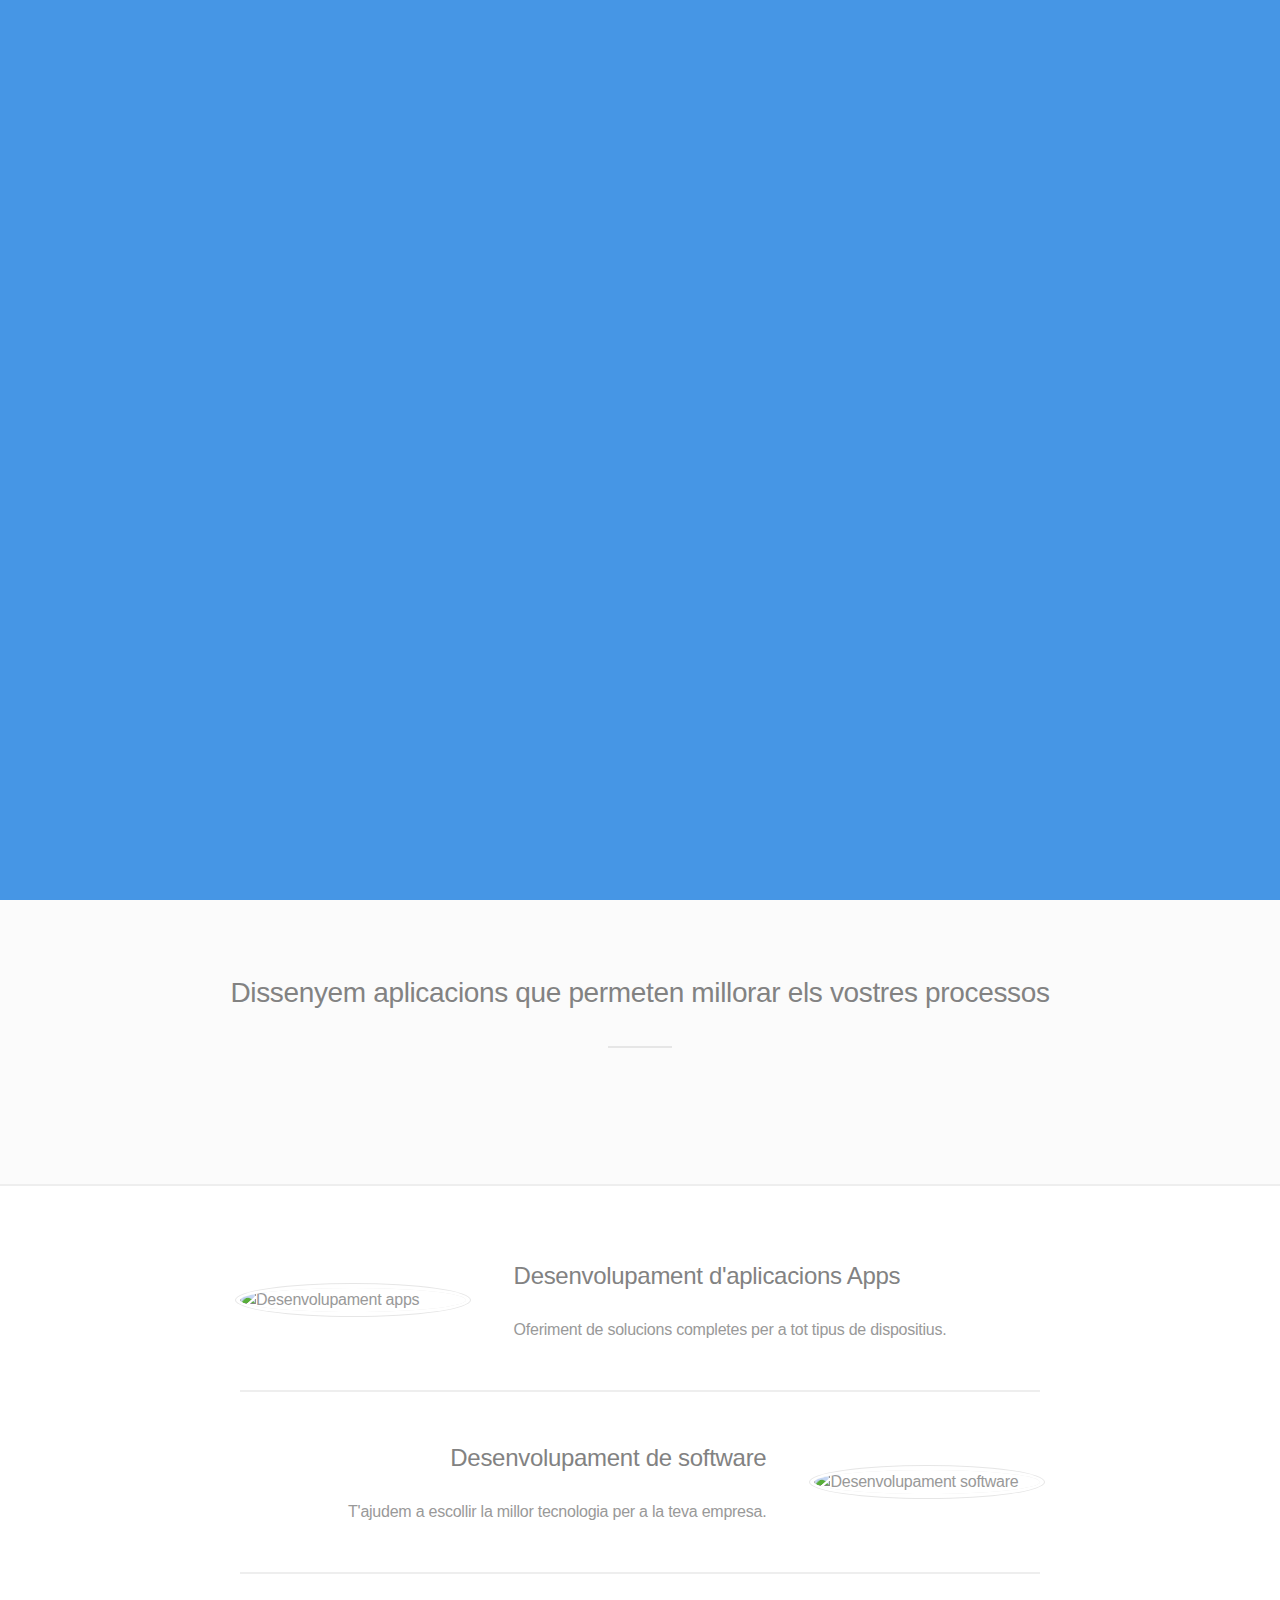
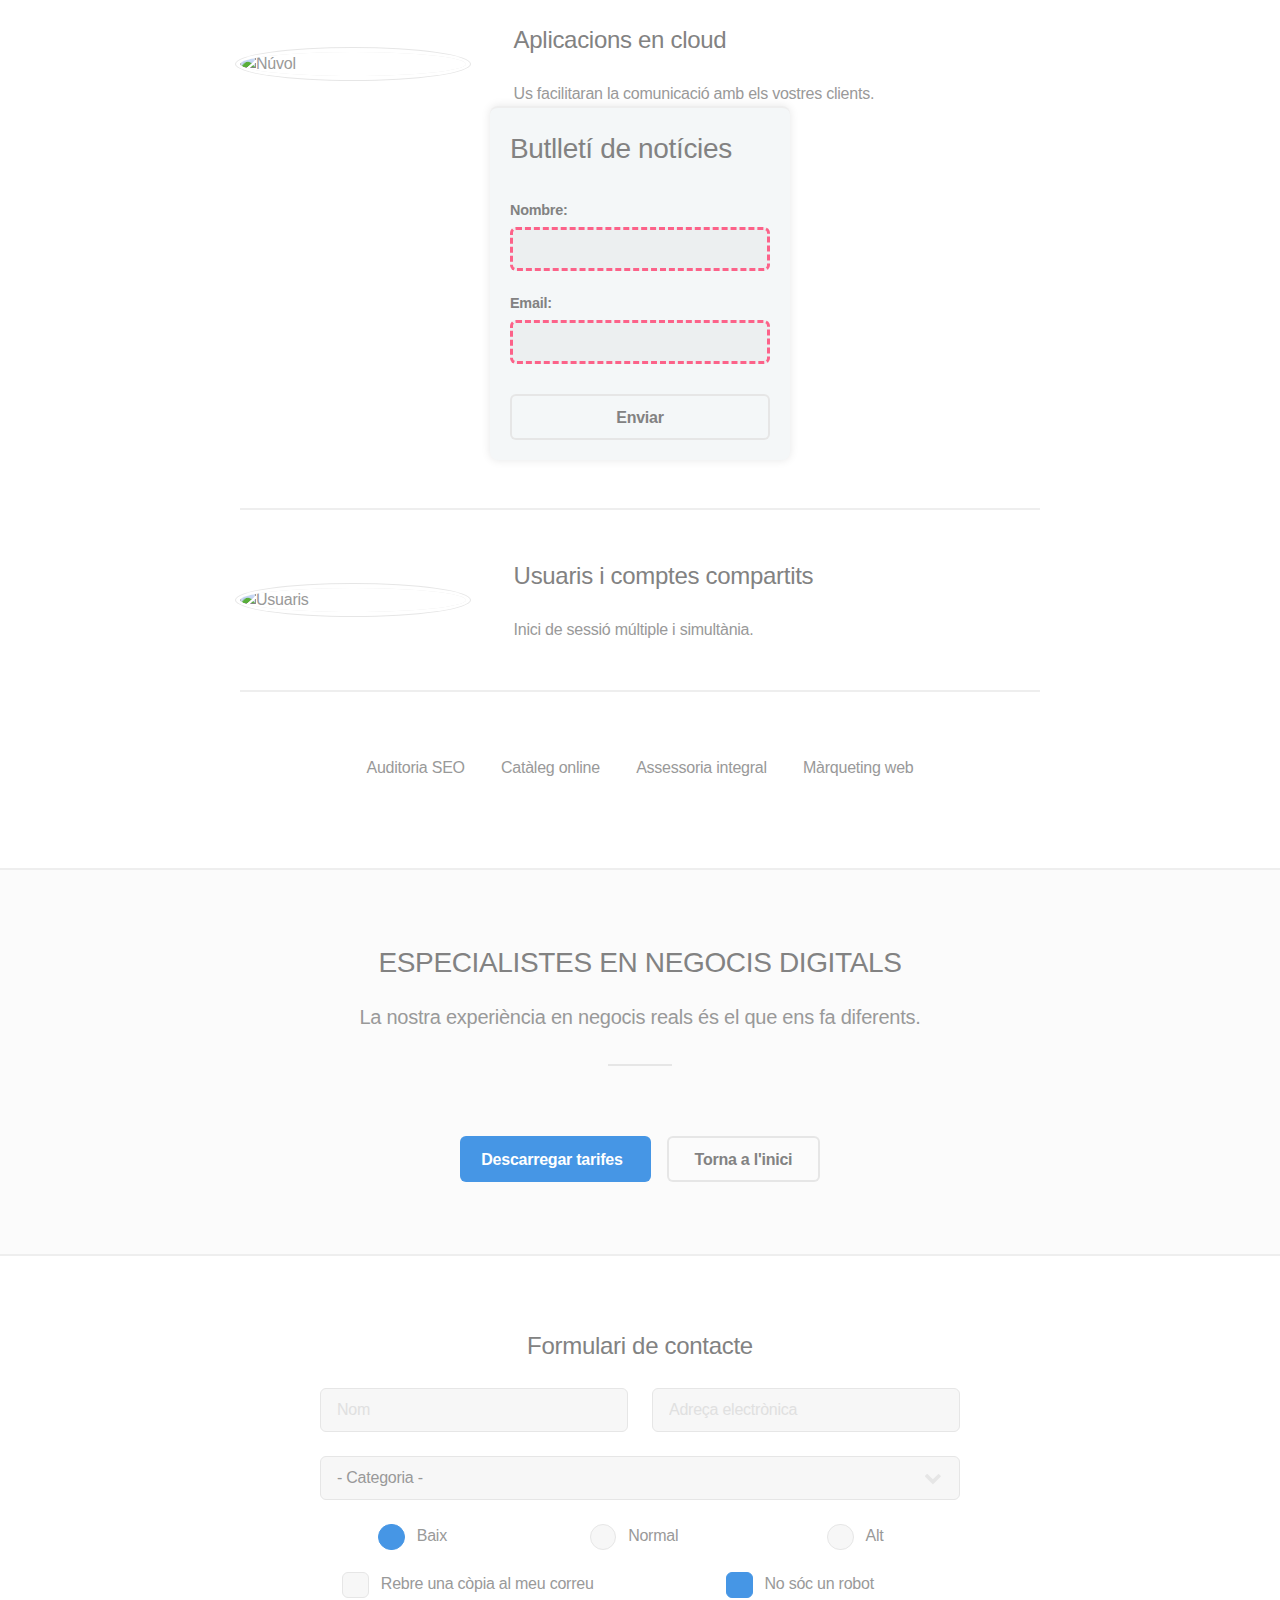
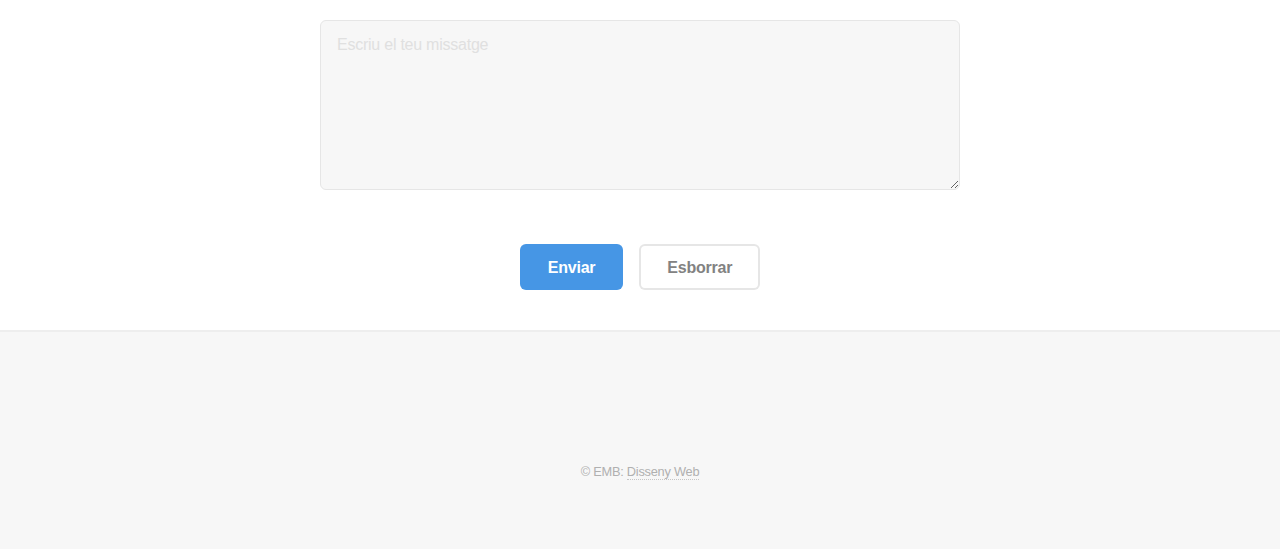
==== commit 14f44ef1: "d" ====
--- a/index.html
+++ b/index.html
@@ -104,6 +104,7 @@
             </section>
 
             <form id="formulario">
+                <h2>Butlletí de notícies</h2>
                 <div class="form-group">
                   <label for="nombre">Nombre:</label>
                   <input type="text" id="nombre" name="nombre" required>
--- a/assets/css/main.css
+++ b/assets/css/main.css
@@ -4174,4 +4174,68 @@
 ul.actions {
     DISPLAY: FLEX;
     JUSTIFY-CONTENT: CENTER;
-}+}
+
+#formulario {
+	max-width: 300px;
+	margin:0 auto;
+	padding: 20px;
+	background: #f4f7f8;
+	border-radius: 8px;
+	box-shadow: 0 0 10px rgba(0, 0, 0, .1);
+  }
+  
+  .form-group {
+	margin-bottom: 20px;
+  }
+  
+  label {
+	display: block;
+	margin-bottom: 5px;
+  }
+  
+  input {
+	width: 100%;
+	padding: 10;
+	border: 1px solid #ccc;
+	border-radius: 5px;
+	box-sizing: border-box;
+  }
+  
+  #formulario input:focus {
+	background-color: rgb(214, 230, 193);
+   }
+   
+   #formulario input:required {
+	border: 3px dashed rgb(252, 98, 137)}
+   
+   #formulario input:valid {
+	 border: 3 dashed rgb(141, 233, 99);
+   }
+   
+   #formulario:valid {
+	border: 5px dotted greenyellow;
+   }
+  
+
+  button {
+	display: block;
+	width: 100%;
+	padding: 10px;
+	background-color: #4CAF50;
+	color: white;
+	border: none;
+	border-radius: 5px;
+	cursor: pointer;
+  }
+  
+  button:hover {
+	background-color: #45a049;
+	
+  }
+
+  input[type="submit"], input[type="reset"], input[type="button"], button, .button {
+    
+    margin-top: 30px;
+}
+  